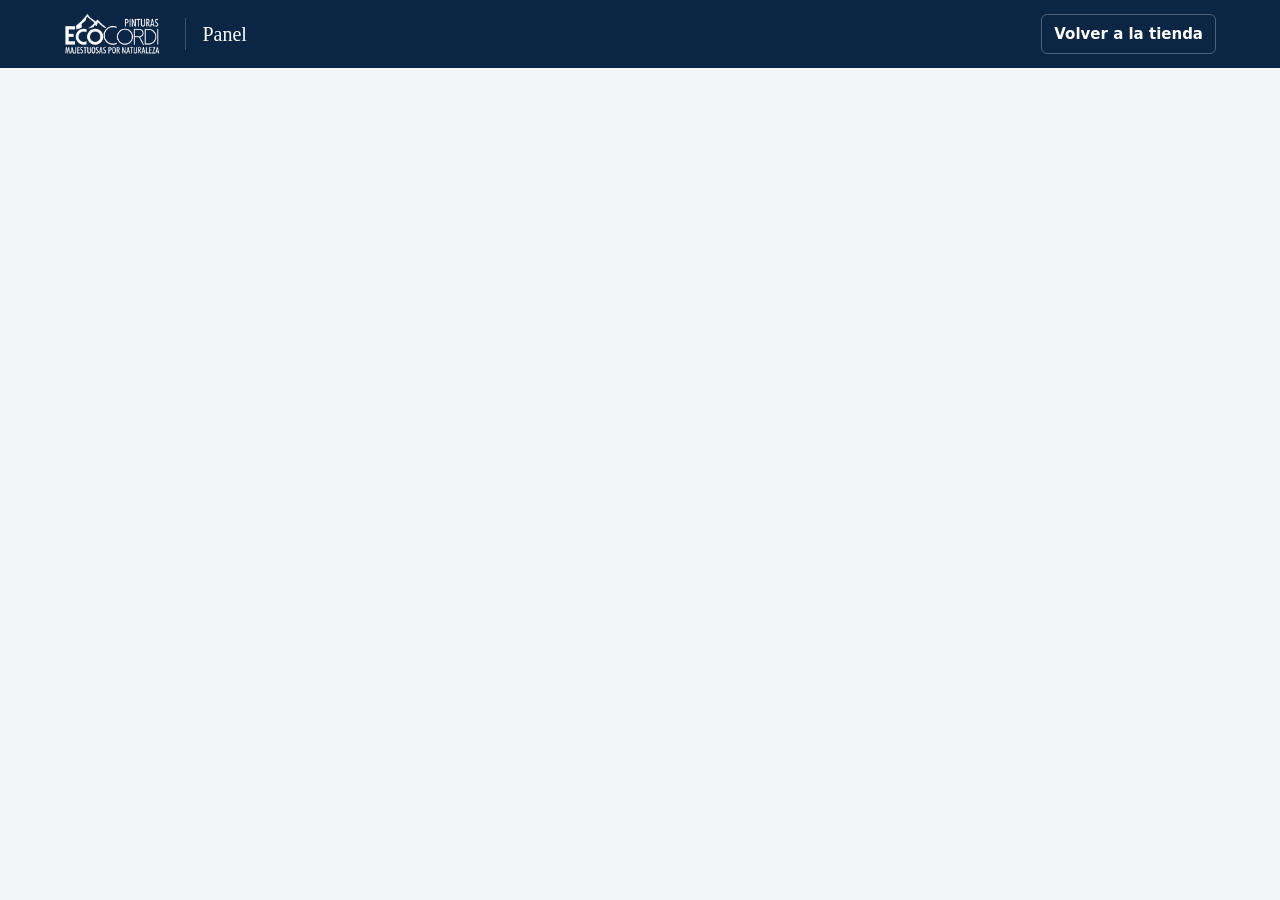
==== admin.html @ f143738c "Rediseño visual "Carta de color" de la tienda y el panel - Nueva dirección visual: el sitio como un " ====
<!DOCTYPE html>
<html lang="es">
<head>
  <meta charset="UTF-8" />
  <meta name="viewport" content="width=device-width, initial-scale=1.0" />
  <title>Panel de administración | Pinturas Ecocordi</title>
  <meta name="robots" content="noindex" />
  <meta name="theme-color" content="#0B2545" />
  <link rel="icon" href="img/favicon.png" type="image/png" />
  <link rel="preload" href="fonts/figtree-400-800.woff2" as="font" type="font/woff2" crossorigin />
  <link rel="stylesheet" href="css/estilos.css" />
</head>
<body class="admin-body">

  <svg class="sprite" aria-hidden="true" focusable="false">
    <symbol id="i-basura" viewBox="0 0 24 24"><path d="M4 7h16"/><path d="M10 11v6M14 11v6"/><path d="M6 7l1 12a2 2 0 0 0 2 2h6a2 2 0 0 0 2-2l1-12"/><path d="M9 7V4h6v3"/></symbol>
  </svg>

  <a class="saltar" href="#contenido">Saltar al contenido</a>

  <!-- Cabecera del panel -->
  <header class="cabecera">
    <div class="contenedor cabecera__interior">
      <a href="index.html" class="cabecera__logo">
        <img src="img/logo.png" alt="Pinturas Ecocordi, volver a la tienda" width="283" height="122" />
      </a>
      <span class="cabecera__titulo">Panel</span>
      <div class="cabecera__acciones">
        <span class="cuenta__saludo" id="adminNombre"></span>
        <a href="index.html" class="cuenta__link">Volver a la tienda</a>
      </div>
    </div>
  </header>

  <main class="contenedor admin" id="contenido">

    <!-- Mensaje si NO eres administrador -->
    <div id="accesoDenegado" class="admin__denegado oculto">
      <h1>Acceso restringido</h1>
      <p>Esta página es solo para administradores. Inicia sesión con una cuenta de administrador desde la tienda.</p>
      <a href="index.html" class="boton boton--principal">Volver a la tienda</a>
    </div>

    <!-- Contenido del panel (oculto hasta confirmar que eres admin) -->
    <div id="panel" class="oculto">
      <h1 class="admin__titulo">Panel de administración</h1>
      <p class="admin__bajada">Revisa los pedidos, cambia su estado y mantén el catálogo al día.</p>

      <!-- Pestañas -->
      <div class="admin__tabs" role="tablist" aria-label="Secciones del panel">
        <button type="button" class="admin__tab admin__tab--activo" data-tab="pedidos"
                role="tab" id="tabBtnPedidos" aria-selected="true" aria-controls="tabPedidos">
          Pedidos <span class="admin__contador" id="contadorPedidos"></span>
        </button>
        <button type="button" class="admin__tab" data-tab="productos"
                role="tab" id="tabBtnProductos" aria-selected="false" aria-controls="tabProductos">
          Productos <span class="admin__contador" id="contadorProductos"></span>
        </button>
      </div>

      <!-- SECCIÓN PEDIDOS -->
      <section id="tabPedidos" class="admin__seccion" role="tabpanel" aria-labelledby="tabBtnPedidos">
        <div class="tabla-marco">
          <table class="tabla">
            <caption class="solo-lector">Pedidos recibidos</caption>
            <thead>
              <tr>
                <th scope="col">N°</th>
                <th scope="col">Fecha</th>
                <th scope="col">Cliente</th>
                <th scope="col">Productos</th>
                <th scope="col">Total</th>
                <th scope="col">Estado</th>
              </tr>
            </thead>
            <!-- admin.js pinta aquí una fila por pedido -->
            <tbody id="listaPedidos"></tbody>
          </table>
        </div>
      </section>

      <!-- SECCIÓN PRODUCTOS -->
      <section id="tabProductos" class="admin__seccion oculto" role="tabpanel" aria-labelledby="tabBtnProductos">
        <div class="admin__tarjeta admin__tarjeta--form">
          <h2 class="admin__subtitulo">Agregar producto</h2>
          <form id="formProducto" class="admin__form">
            <label class="campo">
              <span class="campo__etiqueta">Nombre</span>
              <input class="campo__control" type="text" id="pNombre" placeholder="Ej: Esmalte al agua" required />
            </label>
            <label class="campo">
              <span class="campo__etiqueta">Precio (pesos)</span>
              <input class="campo__control" type="number" id="pPrecio" min="0" step="1" placeholder="Ej: 19990" required />
            </label>
            <label class="campo campo--ancho">
              <span class="campo__etiqueta">Descripción</span>
              <input class="campo__control" type="text" id="pDesc" placeholder="Para qué sirve, en una frase" />
            </label>
            <label class="campo">
              <span class="campo__etiqueta">Stock inicial</span>
              <input class="campo__control" type="number" id="pStock" min="0" step="1" placeholder="Ej: 20" />
            </label>
            <label class="campo">
              <span class="campo__etiqueta">Imagen</span>
              <input class="campo__control" type="text" id="pImagen" placeholder="img/interior.jpg" />
            </label>
            <fieldset class="admin__superficies">
              <legend>Superficies</legend>
              <label class="casilla sup--madera"><input type="checkbox" value="madera" /><span class="casilla__color"></span>Madera</label>
              <label class="casilla sup--metal"><input type="checkbox" value="metal" /><span class="casilla__color"></span>Metal</label>
              <label class="casilla sup--exterior"><input type="checkbox" value="exterior" /><span class="casilla__color"></span>Exterior</label>
              <label class="casilla sup--techo"><input type="checkbox" value="techo" /><span class="casilla__color"></span>Techo</label>
              <label class="casilla sup--interior"><input type="checkbox" value="interior" /><span class="casilla__color"></span>Interior</label>
            </fieldset>
            <div class="admin__form-acciones">
              <button type="submit" class="boton boton--principal">Guardar producto</button>
            </div>
          </form>
        </div>

        <div class="tabla-marco">
          <table class="tabla">
            <caption>Productos actuales</caption>
            <thead>
              <tr>
                <th scope="col">Producto</th>
                <th scope="col">Precio</th>
                <th scope="col">Stock</th>
                <th scope="col"><span class="solo-lector">Acciones</span></th>
              </tr>
            </thead>
            <!-- admin.js pinta aquí una fila por producto -->
            <tbody id="listaProductos"></tbody>
          </table>
        </div>
      </section>
    </div>
  </main>

  <script src="js/ui.js"></script>
  <script src="js/admin.js"></script>
</body>
</html>
---- css/estilos.css ----
/* ============================================================
   PINTURAS ECOCORDI · Hoja de estilos
   Dirección visual: "Carta de color". El sitio se arma como un
   muestrario de pintura: el color de cada superficie es el protagonista.

   ÍNDICE
    0. Fuentes (servidas desde /fonts, la CSP bloquea Google Fonts)
    1. Variables (colores, espacios, tipografía, movimiento)
    2. Base y utilidades
    3. Botones y campos de formulario
    4. Colores y texturas de superficie
    5. Cabecera y menú
    6. Portada y abanico de muestras
    7. Secciones de la home
    8. Pie de página y botón de WhatsApp
    9. Ventanas (login, mis pedidos), carrito, avisos y diálogo
   10. Panel de administración
   11. Páginas legales
   12. Adaptación a pantallas pequeñas
   13. Movimiento reducido
   ============================================================ */

/* ============ 0. FUENTES ============
   font-display: swap → mientras carga la fuente, se ve el texto con la
   del sistema (nunca queda la página en blanco). */
@font-face {
  font-family: "Young Serif";
  src: url("../fonts/young-serif-400.woff2") format("woff2");
  font-weight: 400;
  font-display: swap;
}
@font-face {
  font-family: "Figtree";
  src: url("../fonts/figtree-400-800.woff2") format("woff2");
  font-weight: 400 800; /* una sola fuente "variable" cubre todos los grosores */
  font-display: swap;
}
@font-face {
  font-family: "IBM Plex Mono";
  src: url("../fonts/ibm-plex-mono-400.woff2") format("woff2");
  font-weight: 400;
  font-display: swap;
}
@font-face {
  font-family: "IBM Plex Mono";
  src: url("../fonts/ibm-plex-mono-500.woff2") format("woff2");
  font-weight: 500;
  font-display: swap;
}

/* ============ 1. VARIABLES ============ */
:root {
  /* Marca */
  --tinta:        #0B2545;  /* azul del logo: texto, cabecera y pie */
  --tinta-2:      #13315C;  /* tinta un poco más clara (hover) */
  --papel:        #F3F5F7;  /* fondo general: blanco frío de muestrario */
  --blanco:       #FFFFFF;
  --linea:        #D5DAE1;  /* bordes y separadores */
  --texto-2:      #5A6472;  /* texto secundario (6:1 sobre blanco) */
  --texto-claro:  #C9D3E0;  /* texto sobre tinta (10:1) */

  /* Colores de superficie (la "carta de color") */
  --ocre:         #E3A33A;  /* Madera · Ocre Maule (también el botón principal) */
  --ocre-hover:   #F0B75A;
  --ocre-texto:   #8A5A00;  /* ocre legible como texto sobre blanco */
  --acero:        #56657A;  /* Metal · Acero Huachipato */
  --azul:         #2A64A0;  /* Exterior · Azul Vichuquén (también enlaces) */
  --rojo:         #B3202E;  /* Techo · Rojo Copihue (también errores) */
  --verde:        #2F6B4F;  /* Interior · Verde Radal (también éxito) */

  /* Estados de pedido: fondo suave + texto oscuro (todos AA) */
  --pendiente-fondo: #FCEFD8; --pendiente-texto: #7A4B00;
  --pagado-fondo:    #E2ECF7; --pagado-texto:    #1E4E80;
  --enviado-fondo:   #E6EAEE; --enviado-texto:   #3A4755;
  --entregado-fondo: #E1EFE7; --entregado-texto: #1F5139;
  --cancelado-fondo: #F8E1E3; --cancelado-texto: #8E1A25;

  /* Tipografía */
  --fuente-titulo: "Young Serif", Georgia, "Times New Roman", serif;
  --fuente-texto:  "Figtree", system-ui, "Segoe UI", Roboto, Arial, sans-serif;
  --fuente-dato:   "IBM Plex Mono", ui-monospace, "Cascadia Mono", Menlo, monospace;
  --txt-xs:  0.8125rem;  /* 13px */
  --txt-sm:  0.9375rem;  /* 15px */
  --txt-md:  1rem;       /* 16px */
  --txt-lg:  1.25rem;    /* 20px */
  --txt-xl:  1.625rem;   /* 26px */
  --txt-2xl: clamp(1.875rem, 1.4rem + 1.6vw, 2.5rem);
  --txt-3xl: clamp(2.5rem, 1.5rem + 3.4vw, 4rem);

  /* Espacios (escala de 4px) */
  --esp-1: 0.25rem;  --esp-2: 0.5rem;  --esp-3: 0.75rem; --esp-4: 1rem;
  --esp-5: 1.5rem;   --esp-6: 2rem;    --esp-7: 3rem;    --esp-8: 4.5rem;
  --esp-seccion: clamp(3.5rem, 2rem + 5vw, 6rem);

  /* Formas: esquinas casi rectas, como una muestra de pintura */
  --radio-sm: 3px;
  --radio:    6px;
  --radio-lg: 12px;
  --ancho-max: 1200px;
  --alto-cabecera: 68px;

  /* Movimiento: ease-out para lo que entra, duraciones cortas */
  --curva-salida: cubic-bezier(0.23, 1, 0.32, 1);
  --curva-panel:  cubic-bezier(0.32, 0.72, 0, 1);
  --rapido: 160ms;
  --medio:  260ms;

  --sombra-flotante: 0 12px 32px rgba(11, 37, 69, 0.18);
  --foco: 0 0 0 3px var(--blanco), 0 0 0 6px var(--azul);
}

/* ============ 2. BASE Y UTILIDADES ============ */
*, *::before, *::after { box-sizing: border-box; margin: 0; padding: 0; }

html {
  scroll-behavior: smooth;
  scroll-padding-top: calc(var(--alto-cabecera) + var(--esp-4)); /* los anclas no quedan bajo la cabecera */
  -webkit-text-size-adjust: 100%;
}

body {
  font-family: var(--fuente-texto);
  font-size: var(--txt-md);
  line-height: 1.6;
  color: var(--tinta);
  background: var(--papel);
  -webkit-font-smoothing: antialiased;
}

img, svg { display: block; max-width: 100%; }
img { height: auto; }
button, input, select, textarea { font: inherit; color: inherit; }
button { cursor: pointer; background: none; border: none; }
a { color: var(--azul); text-underline-offset: 3px; }
ul { list-style: none; }
h1, h2, h3 { font-family: var(--fuente-titulo); font-weight: 400; line-height: 1.15; text-wrap: balance; }
p { text-wrap: pretty; }

/* Foco de teclado SIEMPRE visible (y solo para teclado, no al hacer clic) */
:focus-visible { outline: none; box-shadow: var(--foco); border-radius: var(--radio-sm); }

.contenedor { width: 100%; max-width: var(--ancho-max); margin-inline: auto; padding-inline: var(--esp-5); }
.sprite { display: none; }
.icono {
  width: 1.25em; height: 1.25em; flex-shrink: 0;
  fill: none; stroke: currentColor; stroke-width: 1.75;
  stroke-linecap: round; stroke-linejoin: round;
}
/* Texto solo para lectores de pantalla */
.solo-lector {
  position: absolute; width: 1px; height: 1px; overflow: hidden;
  clip-path: inset(50%); white-space: nowrap;
}
/* Enlace "Saltar al contenido": aparece solo al navegar con teclado */
.saltar {
  position: absolute; left: var(--esp-4); top: -100px; z-index: 1000;
  background: var(--ocre); color: var(--tinta); font-weight: 700;
  padding: var(--esp-2) var(--esp-4); border-radius: var(--radio);
}
.saltar:focus { top: var(--esp-2); }

.por-confirmar { color: var(--texto-2); font-style: italic; }

/* ============ 3. BOTONES Y CAMPOS ============ */
.boton {
  display: inline-flex; align-items: center; justify-content: center; gap: var(--esp-2);
  min-height: 44px; /* tamaño cómodo para el dedo */
  padding: var(--esp-2) var(--esp-5);
  border: 2px solid transparent;
  border-radius: var(--radio);
  font-weight: 700; font-size: var(--txt-sm);
  text-decoration: none; line-height: 1.2;
  transition: background-color var(--rapido) var(--curva-salida),
              border-color var(--rapido) var(--curva-salida),
              transform var(--rapido) var(--curva-salida);
}
.boton:active:not(:disabled) { transform: scale(0.97); }
.boton--principal { background: var(--ocre); color: var(--tinta); }
.boton--secundario { background: transparent; color: var(--tinta); border-color: var(--tinta); }
.boton--peligro { background: var(--rojo); color: var(--blanco); }
.boton--ancho { width: 100%; }
.boton:disabled { background: var(--linea); color: var(--texto-2); border-color: transparent; cursor: not-allowed; }

@media (hover: hover) {
  .boton--principal:hover:not(:disabled) { background: var(--ocre-hover); }
  .boton--secundario:hover { background: var(--tinta); color: var(--blanco); }
  .boton--peligro:hover { background: #961a26; }
}

.campo { display: flex; flex-direction: column; gap: var(--esp-1); }
.campo__etiqueta { font-size: var(--txt-xs); font-weight: 600; color: var(--tinta); }
.campo__control {
  width: 100%; min-height: 44px;
  padding: var(--esp-2) var(--esp-3);
  background: var(--blanco);
  border: 1.5px solid var(--linea);
  border-radius: var(--radio);
  transition: border-color var(--rapido) var(--curva-salida);
}
.campo__control::placeholder { color: #6B7684; }
.campo__control:focus { outline: none; border-color: var(--azul); box-shadow: 0 0 0 3px rgba(42, 100, 160, 0.2); }
.campo__control:disabled { background: var(--papel); color: var(--texto-2); cursor: not-allowed; }

/* ============ 4. COLORES Y TEXTURAS DE SUPERFICIE ============
   .sup--X define el color de una superficie en la variable --sup.
   Cada componente decide dónde usarla (fondo, borde, franja...). */
.sup--madera   { --sup: var(--ocre); }
.sup--metal    { --sup: var(--acero); }
.sup--exterior { --sup: var(--azul); }
.sup--techo    { --sup: var(--rojo); }
.sup--interior { --sup: var(--verde); }

/* Texturas dibujadas con gradientes (sin imágenes): */
.textura--madera {   /* vetas verticales */
  background-color: var(--ocre);
  background-image:
    repeating-linear-gradient(93deg, rgba(92, 52, 0, 0.13) 0 2px, transparent 2px 7px,
                              rgba(255, 255, 255, 0.08) 7px 8px, transparent 8px 17px),
    linear-gradient(180deg, rgba(255, 255, 255, 0.14), rgba(0, 0, 0, 0.08));
}
.textura--metal {    /* metal cepillado con brillo */
  background-color: var(--acero);
  background-image:
    repeating-linear-gradient(0deg, rgba(255, 255, 255, 0.07) 0 1px, transparent 1px 3px),
    linear-gradient(118deg, rgba(255, 255, 255, 0.26) 0%, transparent 32%,
                    rgba(255, 255, 255, 0.12) 58%, transparent 78%);
}
.textura--exterior { /* tablas de fachada */
  background-color: var(--azul);
  background-image:
    repeating-linear-gradient(180deg, transparent 0 17px, rgba(0, 0, 0, 0.2) 17px 18px,
                              rgba(255, 255, 255, 0.12) 18px 19px),
    linear-gradient(160deg, rgba(255, 255, 255, 0.16), transparent 60%);
}
.textura--techo {    /* tejas */
  background-color: var(--rojo);
  background-image:
    radial-gradient(circle at 50% 100%, transparent 0 9px, rgba(0, 0, 0, 0.22) 9.5px 11px, transparent 11.5px),
    radial-gradient(circle at 50% 100%, transparent 0 9px, rgba(0, 0, 0, 0.22) 9.5px 11px, transparent 11.5px);
  background-size: 22px 12px;
  background-position: 0 0, 11px 6px;
}
.textura--interior { /* muro liso con luz de ventana */
  background-color: var(--verde);
  background-image:
    linear-gradient(150deg, rgba(255, 255, 255, 0.26), transparent 42%),
    radial-gradient(circle at 85% 95%, rgba(0, 0, 0, 0.18), transparent 60%);
}
.textura--todas {    /* las cinco muestras juntas */
  background-image: linear-gradient(90deg,
    var(--ocre) 0 20%, var(--acero) 20% 40%, var(--azul) 40% 60%,
    var(--rojo) 60% 80%, var(--verde) 80% 100%);
}

/* ============ 5. CABECERA Y MENÚ ============ */
.cabecera {
  position: sticky; top: 0; z-index: 100;
  background: var(--tinta);
  color: var(--blanco);
}
.cabecera__interior {
  display: flex; align-items: center; gap: var(--esp-5);
  min-height: var(--alto-cabecera);
}
.cabecera__logo { flex-shrink: 0; }
.cabecera__logo img { height: 42px; width: auto; }

.menu { display: flex; gap: var(--esp-1); margin-right: auto; }
.menu__link {
  color: var(--texto-claro); text-decoration: none;
  font-weight: 600; font-size: var(--txt-sm);
  padding: var(--esp-2) var(--esp-3);
  border-radius: var(--radio);
  transition: color var(--rapido) var(--curva-salida);
}
.menu__link:hover { color: var(--blanco); }

.cabecera__acciones { display: flex; align-items: center; gap: var(--esp-3); margin-left: auto; }
.cabecera :focus-visible { box-shadow: 0 0 0 3px var(--tinta), 0 0 0 6px var(--ocre); }

/* Zona de cuenta (la dibuja app.js) */
.cuenta-area { display: flex; align-items: center; gap: var(--esp-2); }
.cuenta__saludo { color: var(--texto-claro); font-size: var(--txt-sm); white-space: nowrap; }
.cuenta__boton, .cuenta__link, .cuenta__entrar {
  display: inline-flex; align-items: center; gap: var(--esp-2);
  min-height: 40px; padding: var(--esp-1) var(--esp-3);
  color: var(--blanco); font-size: var(--txt-sm); font-weight: 600;
  text-decoration: none; white-space: nowrap;
  border: 1.5px solid rgba(255, 255, 255, 0.28);
  border-radius: var(--radio);
  transition: border-color var(--rapido) var(--curva-salida), background-color var(--rapido) var(--curva-salida);
}
.cuenta__boton:hover, .cuenta__link:hover, .cuenta__entrar:hover { border-color: var(--ocre); }
.cuenta__salir {
  min-height: 40px; padding: var(--esp-1) var(--esp-3);
  color: var(--texto-claro); font-size: var(--txt-sm); text-decoration: underline;
}
.cuenta__salir:hover { color: var(--blanco); }

.boton-carrito {
  display: inline-flex; align-items: center; gap: var(--esp-2);
  min-height: 42px; padding: var(--esp-1) var(--esp-2) var(--esp-1) var(--esp-3);
  background: var(--ocre); color: var(--tinta);
  font-weight: 700; font-size: var(--txt-sm);
  border-radius: var(--radio);
  transition: background-color var(--rapido) var(--curva-salida);
}
.boton-carrito:hover { background: var(--ocre-hover); }
.boton-carrito__contador {
  min-width: 26px; padding: 2px 6px;
  background: var(--tinta); color: var(--ocre);
  font-family: var(--fuente-dato); font-size: var(--txt-xs); font-weight: 500;
  border-radius: var(--radio-sm); text-align: center;
}

.cabecera__menu-boton {
  display: none;
  width: 42px; height: 42px; align-items: center; justify-content: center;
  color: var(--blanco); border-radius: var(--radio);
}
.cabecera__menu-boton .icono { width: 26px; height: 26px; }

/* ============ 6. PORTADA Y ABANICO DE MUESTRAS ============ */
.portada {
  background: var(--papel);
  padding-block: var(--esp-7) var(--esp-8);
  overflow: hidden;
}
.portada__interior {
  display: grid; grid-template-columns: minmax(0, 1.05fr) minmax(0, 1fr);
  align-items: center; gap: var(--esp-6);
}
.portada__titulo { font-size: var(--txt-3xl); letter-spacing: -0.01em; max-width: 15ch; }
.portada__bajada { margin-top: var(--esp-4); max-width: 44ch; font-size: var(--txt-lg); color: var(--texto-2); line-height: 1.5; }
.portada__pregunta { margin-top: var(--esp-6); font-family: var(--fuente-titulo); font-size: var(--txt-xl); }
.portada__atajos { display: flex; flex-wrap: wrap; gap: var(--esp-2); margin-top: var(--esp-3); }

.atajo {
  display: inline-flex; align-items: center; gap: var(--esp-2);
  min-height: 44px; padding: var(--esp-2) var(--esp-4) var(--esp-2) var(--esp-2);
  background: var(--blanco); color: var(--tinta);
  border: 1.5px solid var(--linea); border-radius: var(--radio);
  font-weight: 600;
  transition: border-color var(--rapido) var(--curva-salida), transform var(--rapido) var(--curva-salida);
}
.atajo__color { width: 26px; height: 26px; border-radius: var(--radio-sm); background: var(--sup); }
.atajo:active { transform: scale(0.97); }
@media (hover: hover) { .atajo:hover { border-color: var(--sup, var(--tinta)); } }
.atajo:has(.sup--madera)   { --sup: var(--ocre); }
.atajo:has(.sup--metal)    { --sup: var(--acero); }
.atajo:has(.sup--exterior) { --sup: var(--azul); }
.atajo:has(.sup--techo)    { --sup: var(--rojo); }
.atajo:has(.sup--interior) { --sup: var(--verde); }

/* El abanico: 5 muestras unidas por un remache abajo, como una carta de
   color real. Las etiquetas van ARRIBA, donde las muestras se separan. */
.abanico { position: relative; height: 440px; }
.muestra {
  --giro: 0deg;
  position: absolute; left: 50%; bottom: 0;
  width: 112px; height: 400px; margin-left: -56px;
  border-radius: var(--radio-sm);
  box-shadow: 0 1px 0 rgba(0, 0, 0, 0.05), 0 10px 24px rgba(11, 37, 69, 0.14);
  transform-origin: 50% calc(100% - 22px); /* gira desde el remache */
  transform: rotate(var(--giro));
  animation: abrir-abanico 700ms var(--curva-salida) both;
  overflow: hidden;
}
/* Etiqueta blanca en el extremo de cada muestra */
.muestra::after {
  content: ""; position: absolute; inset: 0 0 auto 0; height: 88px;
  background: var(--blanco); border-bottom: 1px solid rgba(0, 0, 0, 0.06);
}
.muestra__codigo, .muestra__nombre, .muestra__color {
  position: absolute; left: 10px; right: 6px; z-index: 1; line-height: 1.2;
}
.muestra__codigo { top: 12px; font-family: var(--fuente-dato); font-size: 0.6875rem; color: var(--texto-2); }
.muestra__nombre { top: 32px; font-family: var(--fuente-titulo); font-size: 1.0625rem; color: var(--tinta); }
.muestra__color  { top: 58px; font-size: 0.6875rem; color: var(--texto-2); }
.muestra--1 { --giro: -32deg; animation-delay: 60ms; }
.muestra--2 { --giro: -16deg; animation-delay: 30ms; }
.muestra--3 { --giro: 0deg; }
.muestra--4 { --giro: 16deg;  animation-delay: 30ms; }
.muestra--5 { --giro: 32deg;  animation-delay: 60ms; }
/* El remache que une las muestras */
.abanico::after {
  content: ""; position: absolute; left: 50%; bottom: 14px; z-index: 6;
  width: 16px; height: 16px; margin-left: -8px; border-radius: 50%;
  background: radial-gradient(circle at 35% 35%, #FFFFFF, #9AA4B1 70%);
  box-shadow: 0 1px 3px rgba(11, 37, 69, 0.35);
}
@keyframes abrir-abanico {
  from { transform: rotate(0deg); opacity: 0; }
  to   { transform: rotate(var(--giro)); opacity: 1; }
}

/* ============ 7. SECCIONES DE LA HOME ============ */
.seccion__cabecera { margin-bottom: var(--esp-6); max-width: 60ch; }
.seccion__cabecera--fila {
  display: flex; flex-wrap: wrap; align-items: baseline; justify-content: space-between;
  gap: var(--esp-2) var(--esp-5); max-width: none;
}
.seccion__titulo { font-size: var(--txt-2xl); }
.seccion__bajada { margin-top: var(--esp-2); color: var(--texto-2); font-size: var(--txt-lg); line-height: 1.5; }

/* ---- 7.1 Selector por superficie (la funcionalidad estrella) ---- */
.superficies { padding-block: var(--esp-seccion); background: var(--blanco); }
.filtros { display: grid; grid-template-columns: repeat(6, minmax(0, 1fr)); gap: var(--esp-3); }
.filtro {
  display: flex; flex-direction: column; text-align: left;
  background: var(--blanco); color: var(--tinta);
  border: 1.5px solid var(--linea); border-radius: var(--radio-sm);
  overflow: hidden;
  transition: transform var(--medio) var(--curva-salida), border-color var(--rapido) var(--curva-salida);
}
.filtro__muestra { display: block; aspect-ratio: 3 / 4; width: 100%; }
.filtro__texto { display: flex; flex-direction: column; gap: 2px; padding: var(--esp-3); }
.filtro__nombre { font-family: var(--fuente-titulo); font-size: var(--txt-lg); line-height: 1.2; }
.filtro__detalle { font-size: var(--txt-xs); color: var(--texto-2); line-height: 1.35; }
@media (hover: hover) { .filtro:hover { transform: translateY(-4px); border-color: var(--sup, var(--tinta)); } }
.filtro:active { transform: translateY(-2px) scale(0.98); }
/* Filtro elegido: borde grueso de su color y una marca de "seleccionado" */
.filtro--activo { border-color: var(--sup, var(--tinta)); box-shadow: inset 0 0 0 2px var(--sup, var(--tinta)); }
.filtro--activo .filtro__nombre::after {
  content: " ✓"; font-family: var(--fuente-texto); font-weight: 800; color: var(--sup, var(--tinta));
}
.filtro--todas { --sup: var(--tinta); }

/* ---- 7.2 Catálogo ---- */
.catalogo { padding-block: var(--esp-seccion); }
.catalogo__interior {
  display: grid; grid-template-columns: minmax(0, 1fr) 280px;
  gap: var(--esp-6); align-items: start;
}
.catalogo__estado { font-family: var(--fuente-dato); font-size: var(--txt-sm); color: var(--texto-2); }
.catalogo__estado strong { color: var(--tinta); font-weight: 500; }
.catalogo__quitar {
  margin-left: var(--esp-2); color: var(--azul); text-decoration: underline;
  font-family: var(--fuente-texto); font-size: var(--txt-sm); min-height: 32px;
}

.productos { display: grid; grid-template-columns: repeat(auto-fill, minmax(232px, 1fr)); gap: var(--esp-5); }
.producto {
  position: relative;
  display: flex; flex-direction: column;
  background: var(--blanco);
  border: 1px solid var(--linea); border-radius: var(--radio-sm);
  overflow: hidden;
  transition: border-color var(--rapido) var(--curva-salida), transform var(--medio) var(--curva-salida);
}
/* Franja de color al pie: la superficie principal del producto */
.producto::after { content: ""; height: 8px; background: var(--sup, var(--tinta)); order: 10; }
@media (hover: hover) { .producto:hover { border-color: var(--sup, var(--tinta)); transform: translateY(-3px); } }
.producto__foto { aspect-ratio: 4 / 3; background: var(--papel); }
.producto__foto img { width: 100%; height: 100%; object-fit: cover; }
.producto__cuerpo { display: flex; flex-direction: column; flex-grow: 1; gap: var(--esp-2); padding: var(--esp-4); }
.producto__nombre { font-size: var(--txt-lg); }
.producto__desc { font-size: var(--txt-sm); color: var(--texto-2); line-height: 1.5; flex-grow: 1; }
.producto__superficies { display: flex; flex-wrap: wrap; gap: var(--esp-1) var(--esp-3); font-size: var(--txt-xs); color: var(--texto-2); }
.producto__superficies li { display: inline-flex; align-items: center; gap: 6px; }
.producto__superficies li::before { content: ""; width: 10px; height: 10px; border-radius: 2px; background: var(--sup); }
.producto__pie { display: flex; align-items: baseline; justify-content: space-between; gap: var(--esp-2); margin-top: var(--esp-1); }
.producto__precio { font-family: var(--fuente-dato); font-weight: 500; font-size: var(--txt-lg); }
.producto__stock { font-family: var(--fuente-dato); font-size: var(--txt-xs); font-weight: 500; }
.producto__stock--pocas { color: var(--ocre-texto); }
.producto__stock--agotado { color: var(--rojo); }
.producto__boton { margin-top: var(--esp-2); }

.sin-resultados {
  grid-column: 1 / -1; padding: var(--esp-7) var(--esp-4);
  text-align: center; color: var(--texto-2);
  border: 1.5px dashed var(--linea); border-radius: var(--radio);
}

/* ---- 7.3 Calculadora (espacio preparado) ---- */
.calculadora {
  position: sticky; top: calc(var(--alto-cabecera) + var(--esp-5));
  display: flex; flex-direction: column; gap: var(--esp-3);
  padding: var(--esp-5);
  background: var(--blanco);
  border: 1px solid var(--linea); border-top: 6px solid var(--verde);
  border-radius: var(--radio-sm);
}
.calculadora__titulo { font-size: var(--txt-lg); }
.calculadora__texto { font-size: var(--txt-sm); color: var(--texto-2); line-height: 1.5; }
.calculadora__campos { display: grid; gap: var(--esp-3); }
.calculadora__resultado {
  font-family: var(--fuente-dato); font-size: var(--txt-sm); color: var(--texto-2);
  padding: var(--esp-3); background: var(--papel); border-radius: var(--radio-sm); text-align: center;
}

/* ---- 7.4 Beneficios ---- */
.beneficios { background: var(--tinta); color: var(--blanco); padding-block: var(--esp-7); }
.beneficios__lista { display: grid; grid-template-columns: repeat(3, 1fr); gap: var(--esp-6); }
.beneficio { display: flex; align-items: center; gap: var(--esp-4); }
.beneficio__dato { flex-shrink: 0; min-width: 4.5rem; font-family: var(--fuente-titulo); font-size: 2.75rem; line-height: 1; color: var(--ocre); white-space: nowrap; }
.beneficio__dato--muestras { display: flex; gap: 4px; }
.beneficio__dato--muestras span { width: 16px; height: 44px; border-radius: 2px; background: var(--sup); }
.beneficio__texto { color: var(--texto-claro); font-size: var(--txt-sm); line-height: 1.5; }
.beneficio__texto strong { color: var(--blanco); font-weight: 700; }

/* ---- 7.5 Quiénes somos ---- */
.nosotros { padding-block: var(--esp-seccion); background: var(--blanco); }
.nosotros__grid { display: grid; grid-template-columns: 1.3fr 1fr 1fr; gap: var(--esp-6); }
.nosotros__intro p, .nosotros__bloque p { margin-top: var(--esp-3); color: var(--texto-2); line-height: 1.65; }
.nosotros__bloque { padding-top: var(--esp-2); }
.nosotros__subtitulo { display: flex; align-items: center; gap: var(--esp-3); font-size: var(--txt-xl); }
.nosotros__marca { width: 22px; height: 22px; border-radius: var(--radio-sm); background: var(--sup); }

/* ---- 7.6 Sucursales ---- */
.sucursales { padding-block: var(--esp-seccion); }
.sucursales__lista { display: grid; grid-template-columns: repeat(2, 1fr); gap: var(--esp-5); }
.sucursal {
  display: flex; flex-direction: column; gap: var(--esp-3); align-items: flex-start;
  padding: var(--esp-6);
  background: var(--blanco);
  border: 1px solid var(--linea); border-top: 8px solid var(--sup);
  border-radius: var(--radio-sm);
}
.sucursal__nombre { font-size: var(--txt-2xl); }
.sucursal__region { color: var(--texto-2); margin-top: calc(var(--esp-2) * -1); }
.sucursal__datos { display: grid; gap: var(--esp-2); width: 100%; margin-block: var(--esp-2); }
.sucursal__dato { display: grid; grid-template-columns: 8.5rem 1fr; gap: var(--esp-3); padding-block: var(--esp-2); border-bottom: 1px solid var(--papel); }
.sucursal__dato dt { display: flex; align-items: center; gap: var(--esp-2); font-weight: 600; font-size: var(--txt-sm); }
.sucursal__dato dd { font-size: var(--txt-sm); }

/* ============ 8. PIE DE PÁGINA Y WHATSAPP ============ */
.pie { background: var(--tinta); color: var(--texto-claro); }
.pie__franja { display: grid; grid-template-columns: repeat(5, 1fr); height: 10px; }
.pie__franja span, .modal__franja span { background: var(--sup); }
.pie__grid { display: grid; grid-template-columns: 1.4fr 1fr 1fr; gap: var(--esp-6); padding-block: var(--esp-7) var(--esp-6); }
.pie__marca img { height: 52px; width: auto; }
.pie__marca p { margin-top: var(--esp-3); font-family: var(--fuente-titulo); font-size: var(--txt-lg); color: var(--blanco); }
.pie__titulo { font-family: var(--fuente-texto); font-size: var(--txt-sm); font-weight: 700; color: var(--blanco); margin-bottom: var(--esp-3); }
.pie__lista { display: grid; gap: var(--esp-1); }
.pie__lista a {
  display: inline-flex; align-items: center; gap: var(--esp-2); min-height: 36px;
  color: var(--texto-claro); text-decoration: none; font-size: var(--txt-sm);
}
.pie__lista a:hover { color: var(--blanco); text-decoration: underline; }
.pie :focus-visible { box-shadow: 0 0 0 3px var(--tinta), 0 0 0 6px var(--ocre); }
.pie__legal { padding-block: var(--esp-4) var(--esp-6); border-top: 1px solid rgba(255, 255, 255, 0.12); font-size: var(--txt-xs); }

/* Botón flotante de WhatsApp (espacio preparado) */
.whatsapp {
  position: fixed; right: var(--esp-5); bottom: var(--esp-5); z-index: 90;
  width: 56px; height: 56px; display: grid; place-items: center;
  background: #1B7A4A; color: var(--blanco);
  border-radius: 50%; box-shadow: var(--sombra-flotante);
  transition: transform var(--rapido) var(--curva-salida);
}
.whatsapp .icono { width: 28px; height: 28px; }
.whatsapp:hover { transform: scale(1.06); }
.whatsapp:active { transform: scale(0.96); }

/* ============ 9. VENTANAS, CARRITO, AVISOS Y DIÁLOGO ============ */
.modal-fondo, .carrito-fondo {
  position: fixed; inset: 0; z-index: 400;
  background: rgba(11, 37, 69, 0.55);
  opacity: 0; visibility: hidden;
  /* visibility cambia al FINAL al cerrar y al INSTANTE al abrir */
  transition: opacity var(--medio) var(--curva-salida), visibility 0s linear var(--medio);
}
.modal-fondo.abierto, .carrito-fondo.abierto {
  opacity: 1; visibility: visible;
  transition: opacity var(--medio) var(--curva-salida), visibility 0s;
}

.modal {
  position: fixed; top: 50%; left: 50%; z-index: 500;
  width: min(420px, calc(100% - 2 * var(--esp-4)));
  max-height: calc(100dvh - 2 * var(--esp-4)); overflow-y: auto;
  padding: var(--esp-6) var(--esp-6) var(--esp-5);
  background: var(--blanco);
  border-radius: var(--radio-lg);
  box-shadow: var(--sombra-flotante);
  opacity: 0; visibility: hidden;
  transform: translate(-50%, -48%) scale(0.97);
  transition: opacity var(--medio) var(--curva-salida), transform var(--medio) var(--curva-salida),
              visibility 0s linear var(--medio);
}
/* Al abrir, visibility cambia al instante: así se puede poner el foco en un campo */
.modal.abierto {
  opacity: 1; visibility: visible; transform: translate(-50%, -50%) scale(1);
  transition: opacity var(--medio) var(--curva-salida), transform var(--medio) var(--curva-salida), visibility 0s;
}
.modal--ancho { width: min(560px, calc(100% - 2 * var(--esp-4))); }
.modal__franja { position: absolute; inset: 0 0 auto 0; display: grid; grid-template-columns: repeat(5, 1fr); height: 6px; }
.modal__cerrar {
  position: absolute; top: var(--esp-3); right: var(--esp-3);
  width: 44px; height: 44px; display: grid; place-items: center;
  color: var(--texto-2); border-radius: var(--radio);
}
.modal__cerrar:hover { color: var(--tinta); background: var(--papel); }
.modal__titulo { font-size: var(--txt-xl); padding-right: var(--esp-7); }
.modal__subtitulo { margin-top: var(--esp-1); color: var(--texto-2); font-size: var(--txt-sm); }
.modal__pie { margin-top: var(--esp-4); text-align: center; font-size: var(--txt-sm); color: var(--texto-2); }
.modal__pie a { font-weight: 700; }

.formulario { display: flex; flex-direction: column; gap: var(--esp-4); margin-top: var(--esp-5); }
.formulario__error { color: var(--rojo); font-size: var(--txt-sm); font-weight: 600; min-height: 1.4em; }
.formulario__error:empty { min-height: 0; margin-top: calc(var(--esp-4) * -1); }

/* ---- Mis pedidos y estados ---- */
.mis-pedidos { display: flex; flex-direction: column; gap: var(--esp-3); margin-top: var(--esp-5); }
.mis-pedidos__vacio { padding: var(--esp-6) 0; text-align: center; color: var(--texto-2); }
.mi-pedido { padding: var(--esp-4); border: 1px solid var(--linea); border-radius: var(--radio-sm); }
.mi-pedido__cabecera { display: flex; align-items: center; justify-content: space-between; gap: var(--esp-3); }
.mi-pedido__cabecera strong { font-family: var(--fuente-dato); font-weight: 500; }
.mi-pedido__fecha { margin-top: var(--esp-1); font-family: var(--fuente-dato); font-size: var(--txt-xs); color: var(--texto-2); }
.mi-pedido__items { margin-top: var(--esp-2); font-size: var(--txt-sm); }
.mi-pedido__items li::before { content: "· "; color: var(--texto-2); }

.estado {
  display: inline-flex; align-items: center; gap: 6px;
  padding: 3px 10px; border-radius: var(--radio-sm);
  font-size: var(--txt-xs); font-weight: 700; white-space: nowrap;
}
.estado::before { content: ""; width: 8px; height: 8px; border-radius: 50%; background: currentColor; }
.estado--pendiente { background: var(--pendiente-fondo); color: var(--pendiente-texto); }
.estado--pagado    { background: var(--pagado-fondo);    color: var(--pagado-texto); }
.estado--enviado   { background: var(--enviado-fondo);   color: var(--enviado-texto); }
.estado--entregado { background: var(--entregado-fondo); color: var(--entregado-texto); }
.estado--cancelado { background: var(--cancelado-fondo); color: var(--cancelado-texto); }

/* ---- Carrito (panel lateral) ---- */
.carrito {
  position: fixed; top: 0; right: 0; z-index: 450;
  width: min(420px, 100%); height: 100dvh;
  display: flex; flex-direction: column;
  background: var(--blanco);
  box-shadow: -12px 0 32px rgba(11, 37, 69, 0.16);
  transform: translateX(100%); visibility: hidden;
  transition: transform 320ms var(--curva-panel), visibility 0s linear 320ms;
}
.carrito.abierto { transform: translateX(0); visibility: visible; transition: transform 320ms var(--curva-panel), visibility 0s; }
.carrito__cabecera {
  display: flex; align-items: center; justify-content: space-between;
  padding: var(--esp-4) var(--esp-5);
  border-bottom: 1px solid var(--linea);
}
.carrito__titulo { font-size: var(--txt-xl); }
.carrito__cerrar { width: 40px; height: 40px; display: grid; place-items: center; border-radius: var(--radio); color: var(--texto-2); }
.carrito__cerrar:hover { background: var(--papel); color: var(--tinta); }
.carrito__items { flex-grow: 1; overflow-y: auto; padding: var(--esp-2) var(--esp-5); overscroll-behavior: contain; }
.carrito__vacio { padding: var(--esp-8) 0; text-align: center; color: var(--texto-2); }
.carrito__vacio .icono { width: 48px; height: 48px; margin: 0 auto var(--esp-3); color: var(--linea); stroke-width: 1.25; }
.carrito__pie { padding: var(--esp-4) var(--esp-5) var(--esp-5); border-top: 1px solid var(--linea); background: var(--papel); }
.carrito__total { display: flex; justify-content: space-between; align-items: baseline; margin-bottom: var(--esp-3); font-weight: 700; }
.carrito__monto { font-family: var(--fuente-dato); font-weight: 500; font-size: var(--txt-xl); }

.item {
  display: grid; grid-template-columns: 64px minmax(0, 1fr) auto; gap: var(--esp-3);
  align-items: start; padding-block: var(--esp-4);
  border-bottom: 1px solid var(--papel);
}
.item__imagen { width: 64px; height: 64px; object-fit: cover; border-radius: var(--radio-sm); border-bottom: 4px solid var(--sup, var(--tinta)); }
.item__nombre { font-weight: 700; font-size: var(--txt-sm); line-height: 1.35; }
.item__precio { font-family: var(--fuente-dato); font-size: var(--txt-xs); color: var(--texto-2); }
.item__controles { display: flex; align-items: center; gap: var(--esp-1); margin-top: var(--esp-2); }
.item__btn {
  width: 34px; height: 34px; display: grid; place-items: center;
  border: 1.5px solid var(--linea); border-radius: var(--radio-sm);
  font-weight: 700; font-size: var(--txt-lg); line-height: 1;
}
.item__btn:hover:not(:disabled) { border-color: var(--tinta); }
.item__btn:disabled { opacity: 0.4; cursor: not-allowed; }
.item__cantidad { min-width: 2.25rem; text-align: center; font-family: var(--fuente-dato); font-weight: 500; }
.item__max { margin-top: var(--esp-1); font-size: var(--txt-xs); color: var(--ocre-texto); }
.item__eliminar { width: 40px; height: 40px; display: grid; place-items: center; color: var(--texto-2); border-radius: var(--radio); }
.item__eliminar:hover { color: var(--rojo); background: var(--cancelado-fondo); }

/* ---- Avisos (toasts) ---- */
.avisos {
  position: fixed; left: var(--esp-5); bottom: var(--esp-5); z-index: 800;
  display: flex; flex-direction: column; gap: var(--esp-2);
  width: min(380px, calc(100% - 2 * var(--esp-5) - 64px)); /* deja libre el botón de WhatsApp */
  pointer-events: none;
}
.aviso {
  display: flex; align-items: flex-start; gap: var(--esp-2);
  padding: var(--esp-3) var(--esp-2) var(--esp-3) var(--esp-4);
  background: var(--blanco); color: var(--tinta);
  border: 1px solid var(--linea); border-left: 6px solid var(--azul);
  border-radius: var(--radio);
  box-shadow: var(--sombra-flotante);
  pointer-events: auto;
  animation: entrar-aviso var(--medio) var(--curva-salida);
}
.aviso--exito { border-left-color: var(--verde); }
.aviso--error { border-left-color: var(--rojo); }
.aviso__texto { flex-grow: 1; font-size: var(--txt-sm); line-height: 1.45; padding-top: 2px; white-space: pre-line; }
.aviso__cerrar { width: 32px; height: 32px; flex-shrink: 0; border-radius: var(--radio-sm); font-size: 1.375rem; line-height: 1; color: var(--texto-2); }
.aviso__cerrar:hover { background: var(--papel); color: var(--tinta); }
.aviso--saliendo { opacity: 0; transform: translateY(6px); transition: opacity 180ms ease-in, transform 180ms ease-in; }
@keyframes entrar-aviso { from { opacity: 0; transform: translateY(12px); } }

/* ---- Diálogo de confirmación (<dialog>) ---- */
.dialogo {
  margin: auto; width: min(420px, calc(100% - 2 * var(--esp-4)));
  padding: var(--esp-6); border: none; border-top: 6px solid var(--ocre);
  border-radius: var(--radio-lg); background: var(--blanco); color: var(--tinta);
  box-shadow: var(--sombra-flotante);
}
.dialogo[open] { animation: entrar-dialogo var(--medio) var(--curva-salida); }
.dialogo::backdrop { background: rgba(11, 37, 69, 0.55); }
.dialogo__titulo { font-size: var(--txt-xl); }
.dialogo__mensaje { margin-top: var(--esp-2); color: var(--texto-2); }
.dialogo__acciones { display: flex; justify-content: flex-end; flex-wrap: wrap; gap: var(--esp-2); margin-top: var(--esp-5); }
@keyframes entrar-dialogo { from { opacity: 0; transform: scale(0.96); } }

/* ============ 10. PANEL DE ADMINISTRACIÓN ============ */
.admin-body { background: var(--papel); }
.cabecera__titulo {
  margin-right: auto; padding-left: var(--esp-4);
  border-left: 1px solid rgba(255, 255, 255, 0.2);
  font-family: var(--fuente-titulo); font-size: var(--txt-lg); color: var(--blanco);
}
.admin { padding-block: var(--esp-6) var(--esp-8); }
.admin__titulo { font-size: var(--txt-2xl); }
.admin__bajada { color: var(--texto-2); margin-top: var(--esp-1); }

.admin__tabs { display: flex; gap: var(--esp-1); margin-block: var(--esp-5) var(--esp-5); border-bottom: 1.5px solid var(--linea); }
.admin__tab {
  display: inline-flex; align-items: center; gap: var(--esp-2);
  min-height: 44px; padding: var(--esp-2) var(--esp-4);
  font-weight: 700; color: var(--texto-2);
  border-bottom: 3px solid transparent; margin-bottom: -1.5px;
  border-radius: var(--radio-sm) var(--radio-sm) 0 0;
}
.admin__tab:hover { color: var(--tinta); }
.admin__tab--activo { color: var(--tinta); border-bottom-color: var(--ocre); }
.admin__tab-marca { width: 12px; height: 12px; border-radius: 2px; background: var(--sup); }

.admin__tarjeta {
  background: var(--blanco); border: 1px solid var(--linea); border-radius: var(--radio-sm);
  padding: var(--esp-5);
}
.admin__subtitulo { font-size: var(--txt-xl); margin-bottom: var(--esp-4); }
.admin__vacio { padding: var(--esp-6); text-align: center; color: var(--texto-2); }

/* Formulario de nuevo producto */
.admin__form { display: grid; grid-template-columns: repeat(2, minmax(0, 1fr)); gap: var(--esp-4); margin-bottom: var(--esp-6); }
.admin__form .campo--ancho, .admin__superficies, .admin__form-acciones { grid-column: 1 / -1; }
.admin__superficies { display: flex; flex-wrap: wrap; align-items: center; gap: var(--esp-2); border: none; }
.admin__superficies legend { font-size: var(--txt-xs); font-weight: 600; margin-bottom: var(--esp-2); width: 100%; float: left; }
.casilla {
  display: inline-flex; align-items: center; gap: var(--esp-2);
  min-height: 40px; padding: var(--esp-1) var(--esp-3);
  border: 1.5px solid var(--linea); border-radius: var(--radio);
  font-size: var(--txt-sm); cursor: pointer;
}
.casilla input { width: 18px; height: 18px; accent-color: var(--tinta); }
.casilla:has(input:checked) { border-color: var(--sup); box-shadow: inset 0 0 0 1px var(--sup); }
.casilla__color { width: 14px; height: 14px; border-radius: 2px; background: var(--sup); }
.admin__form-acciones { display: flex; justify-content: flex-end; }

/* Tablas legibles */
.tabla-marco { overflow-x: auto; background: var(--blanco); border: 1px solid var(--linea); border-radius: var(--radio-sm); }
.tabla { width: 100%; border-collapse: collapse; font-size: var(--txt-sm); }
.tabla caption { text-align: left; padding: var(--esp-4) var(--esp-4) 0; font-family: var(--fuente-titulo); font-size: var(--txt-xl); }
.tabla th {
  text-align: left; font-size: var(--txt-xs); font-weight: 700; color: var(--texto-2);
  padding: var(--esp-3) var(--esp-4); border-bottom: 1.5px solid var(--linea); white-space: nowrap;
}
.tabla td { padding: var(--esp-3) var(--esp-4); border-bottom: 1px solid var(--papel); vertical-align: top; }
.tabla tbody tr:last-child td { border-bottom: none; }
.tabla tbody tr:hover { background: #FAFBFC; }
.tabla .numero { font-family: var(--fuente-dato); font-weight: 500; white-space: nowrap; }
.tabla__secundario { display: block; color: var(--texto-2); font-size: var(--txt-xs); }
.tabla__items li { line-height: 1.5; }

.pedido--cancelado td { color: var(--texto-2); }
.pedido__selector {
  min-height: 36px; padding: 4px 28px 4px 10px;
  border: 1.5px solid transparent; border-radius: var(--radio-sm);
  font-weight: 700; font-size: var(--txt-xs); cursor: pointer;
}
.pedido__selector:disabled { cursor: not-allowed; opacity: 1; }

.admin-prod__img { width: 52px; height: 52px; object-fit: cover; border-radius: var(--radio-sm); border-bottom: 4px solid var(--sup, var(--tinta)); }
.admin-prod__nombre { font-weight: 700; }
.admin-prod__sups { display: flex; flex-wrap: wrap; gap: 2px var(--esp-2); margin-top: 2px; font-size: var(--txt-xs); color: var(--texto-2); }
.admin-prod__sups li { display: inline-flex; align-items: center; gap: 4px; }
.admin-prod__sups li::before { content: ""; width: 8px; height: 8px; border-radius: 2px; background: var(--sup); }
.admin-prod__input {
  width: 7.5rem; min-height: 38px; padding: 4px 8px;
  border: 1.5px solid var(--linea); border-radius: var(--radio-sm);
  font-family: var(--fuente-dato); font-size: var(--txt-sm);
}
.admin-prod__input--stock { width: 5.5rem; }
.admin-prod__input:focus { outline: none; border-color: var(--azul); box-shadow: 0 0 0 3px rgba(42, 100, 160, 0.2); }
.admin-prod__agotado { display: block; margin-top: 2px; color: var(--rojo); font-size: var(--txt-xs); font-weight: 700; }
.admin-prod__acciones { display: flex; align-items: center; gap: var(--esp-1); }
.admin-prod__guardar {
  min-height: 38px; padding: 4px 12px;
  background: var(--tinta); color: var(--blanco);
  border-radius: var(--radio-sm); font-weight: 700; font-size: var(--txt-xs);
}
.admin-prod__guardar:hover { background: var(--tinta-2); }
.admin-prod__borrar { width: 38px; height: 38px; display: grid; place-items: center; color: var(--texto-2); border-radius: var(--radio-sm); }
.admin-prod__borrar:hover { color: var(--rojo); background: var(--cancelado-fondo); }

.admin__denegado {
  max-width: 460px; margin: var(--esp-8) auto; padding: var(--esp-7) var(--esp-6);
  text-align: center; background: var(--blanco);
  border: 1px solid var(--linea); border-top: 8px solid var(--rojo); border-radius: var(--radio-sm);
}
.admin__denegado h1 { font-size: var(--txt-2xl); }
.admin__denegado p { margin-block: var(--esp-3) var(--esp-5); color: var(--texto-2); }

/* ============ 11. PÁGINAS LEGALES ============ */
.legal { max-width: 68ch; padding-block: var(--esp-7) var(--esp-8); }
.legal h1 { font-size: var(--txt-2xl); }
.legal p { margin-top: var(--esp-4); color: var(--texto-2); }

/* ============ 12. PANTALLAS PEQUEÑAS ============ */
@media (max-width: 1080px) {
  .catalogo__interior { grid-template-columns: 1fr; }
  .calculadora { position: static; }
  .filtros { grid-template-columns: repeat(3, minmax(0, 1fr)); }
  .filtro__muestra { aspect-ratio: 16 / 9; }
}

@media (max-width: 900px) {
  /* Menú desplegable */
  .cabecera__menu-boton { display: inline-flex; }
  .menu {
    position: absolute; top: 100%; left: 0; right: 0;
    flex-direction: column; gap: 0;
    padding: var(--esp-2) var(--esp-5) var(--esp-4);
    background: var(--tinta); border-top: 1px solid rgba(255, 255, 255, 0.12);
    box-shadow: 0 12px 24px rgba(11, 37, 69, 0.3);
    display: none;
  }
  .menu--abierto { display: flex; }
  .menu__link { padding: var(--esp-3) 0; font-size: var(--txt-md); border-bottom: 1px solid rgba(255, 255, 255, 0.08); border-radius: 0; }
  .cabecera__interior { position: relative; flex-wrap: wrap; gap: var(--esp-3); }

  .portada { padding-block: var(--esp-6) var(--esp-7); }
  .portada__interior { grid-template-columns: 1fr; }
  /* Abanico más abierto y muestras más angostas: así las etiquetas no se pisan */
  .abanico { height: 260px; order: -1; }
  .muestra { width: 66px; height: 236px; margin-left: -33px; }
  .muestra::after { height: 50px; }
  .muestra__codigo { top: 8px; left: 6px; right: 2px; font-size: 0.5625rem; }
  .muestra__nombre { top: 24px; left: 6px; right: 2px; font-size: 0.75rem; }
  .muestra__color  { display: none; }
  .muestra--1 { --giro: -38deg; }
  .muestra--2 { --giro: -19deg; }
  .muestra--4 { --giro: 19deg; }
  .muestra--5 { --giro: 38deg; }
  .abanico::after { bottom: 12px; }

  .beneficios__lista, .nosotros__grid { grid-template-columns: 1fr; gap: var(--esp-5); }
  .pie__grid { grid-template-columns: 1fr 1fr; }
  .pie__marca { grid-column: 1 / -1; }
}

@media (max-width: 640px) {
  .contenedor { padding-inline: var(--esp-4); }
  .cabecera__logo img { height: 34px; }
  .boton-carrito__texto { position: absolute; width: 1px; height: 1px; overflow: hidden; clip-path: inset(50%); }
  .cuenta__saludo { display: none; }
  /* Los botones de la derecha pasan a ser hijos directos de la cabecera
     (display: contents) para poder ordenarlos en una o dos filas. */
  .cabecera__acciones { display: contents; }
  .cabecera__interior { column-gap: var(--esp-2); }
  .cuenta-area { order: 1; margin-left: auto; }
  .boton-carrito { order: 2; }
  .cabecera__menu-boton { order: 3; }
  /* Con sesión iniciada: logo, carrito y menú arriba; la cuenta en una 2.ª fila */
  .cuenta-area:has(#btnLogout) {
    order: 5; flex-basis: 100%; margin-left: 0;
    justify-content: flex-end; padding-bottom: var(--esp-2);
  }
  .cabecera__interior:has(#btnLogout) .boton-carrito { margin-left: auto; }

  .filtros { grid-template-columns: repeat(2, minmax(0, 1fr)); gap: var(--esp-2); }
  .filtro__texto { padding: var(--esp-2) var(--esp-3); }
  .productos { grid-template-columns: 1fr; }
  .sucursales__lista { grid-template-columns: 1fr; }
  .sucursal { padding: var(--esp-5); }
  .sucursal__dato { grid-template-columns: 1fr; gap: 0; }
  .pie__grid { grid-template-columns: 1fr; }
  .modal { padding: var(--esp-6) var(--esp-4) var(--esp-4); }
  .avisos { left: var(--esp-3); bottom: calc(var(--esp-5) + 64px); width: calc(100% - 2 * var(--esp-3)); }

  /* Admin: cada fila de tabla se vuelve una tarjeta apilada */
  .admin__form { grid-template-columns: 1fr; }
  .tabla thead { position: absolute; width: 1px; height: 1px; overflow: hidden; clip-path: inset(50%); }
  .tabla, .tabla tbody, .tabla tr, .tabla td { display: block; width: 100%; }
  .tabla tr { padding: var(--esp-3) var(--esp-4); border-bottom: 1.5px solid var(--linea); }
  .tabla td { display: grid; grid-template-columns: 7rem minmax(0, 1fr); gap: var(--esp-2); padding: var(--esp-1) 0; border: none; }
  .tabla td::before { content: attr(data-etiqueta); font-size: var(--txt-xs); font-weight: 700; color: var(--texto-2); }
  .tabla td.tabla__sin-etiqueta { grid-template-columns: 1fr; }
  .tabla td.tabla__sin-etiqueta::before { display: none; }
  .cabecera__titulo { display: none; }
}

/* ============ 13. MOVIMIENTO REDUCIDO ============
   Si la persona pidió "reducir movimiento" en su sistema, apagamos
   animaciones y transiciones (el abanico aparece ya abierto). */
@media (prefers-reduced-motion: reduce) {
  html { scroll-behavior: auto; }
  *, *::before, *::after {
    animation-duration: 0.01ms !important;
    animation-iteration-count: 1 !important;
    transition-duration: 0.01ms !important;
  }
}

/* ============================================================
   UTILIDAD: ocultar un elemento al cargar la página.
   Reemplaza al antiguo style="display:none" (la CSP lo bloquea).
   JavaScript lo muestra después con elemento.style.display = "block".
   ============================================================ */
.oculto { display: none; }

/* ---- Detalles del panel agregados con las tablas ---- */
.admin__contador {
  min-width: 24px; padding: 1px 6px; border-radius: var(--radio-sm);
  background: var(--papel); color: var(--texto-2);
  font-family: var(--fuente-dato); font-size: var(--txt-xs); font-weight: 500; text-align: center;
}
.admin__contador:empty { display: none; }
.admin__tab--activo .admin__contador { background: var(--tinta); color: var(--blanco); }
.admin__tarjeta--form { margin-bottom: var(--esp-6); }
.admin__tarjeta--form .admin__form { margin-bottom: 0; }
.admin-prod__celda { display: flex; align-items: center; gap: var(--esp-3); }
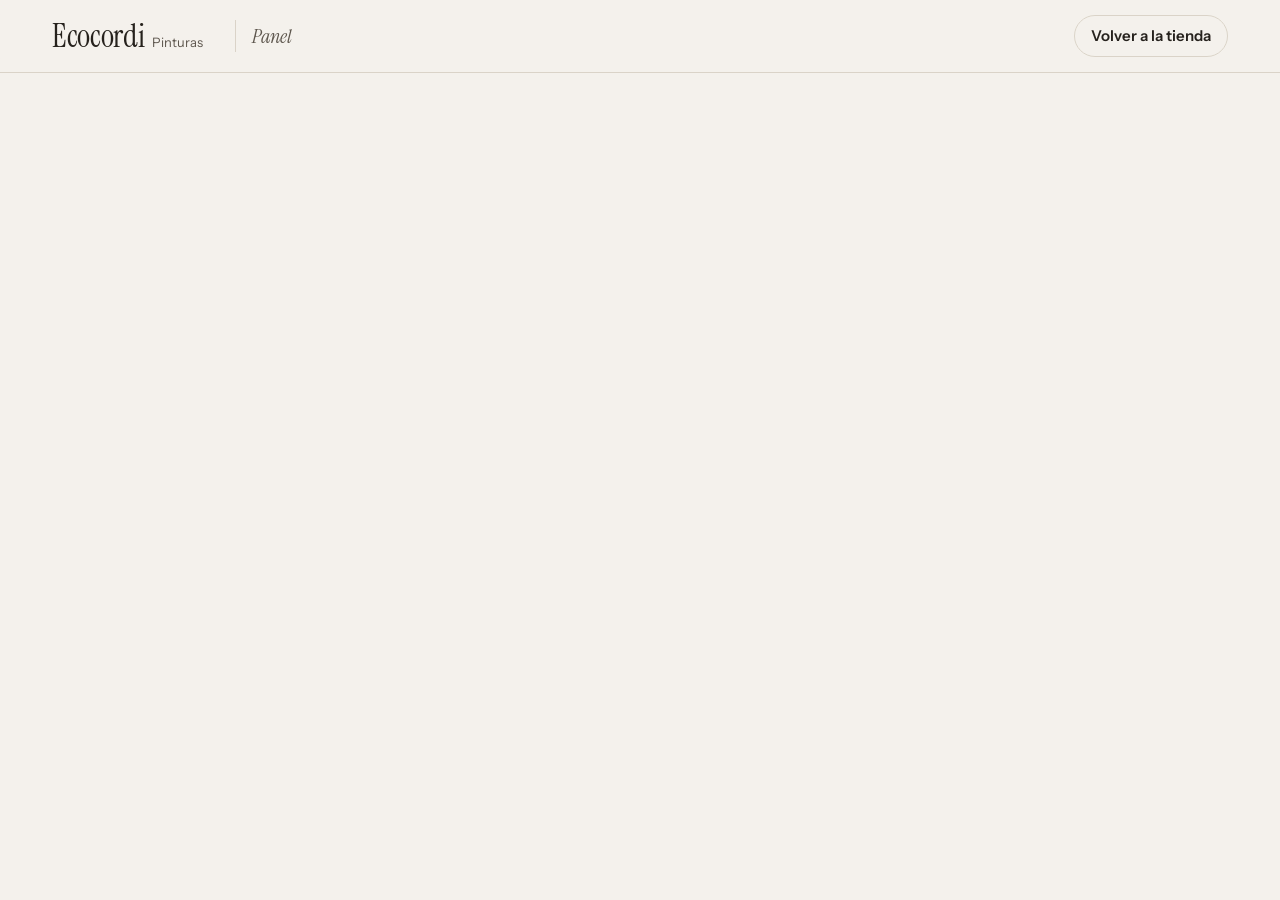
==== commit c36ddb9a: "Rediseño "Luz de ventana": la página cambia con la luz del día - Nueva dirección visual: el mismo co" ====
--- a/admin.html
+++ b/admin.html
@@ -1,13 +1,12 @@
 <!DOCTYPE html>
-<html lang="es">
+<html lang="es" data-luz="manana">
 <head>
   <meta charset="UTF-8" />
   <meta name="viewport" content="width=device-width, initial-scale=1.0" />
   <title>Panel de administración | Pinturas Ecocordi</title>
   <meta name="robots" content="noindex" />
-  <meta name="theme-color" content="#0B2545" />
   <link rel="icon" href="img/favicon.png" type="image/png" />
-  <link rel="preload" href="fonts/figtree-400-800.woff2" as="font" type="font/woff2" crossorigin />
+  <link rel="preload" href="fonts/instrument-sans-400-700.woff2" as="font" type="font/woff2" crossorigin />
   <link rel="stylesheet" href="css/estilos.css" />
 </head>
 <body class="admin-body">
@@ -21,8 +20,9 @@
   <!-- Cabecera del panel -->
   <header class="cabecera">
     <div class="contenedor cabecera__interior">
-      <a href="index.html" class="cabecera__logo">
-        <img src="img/logo.png" alt="Pinturas Ecocordi, volver a la tienda" width="283" height="122" />
+      <a href="index.html" class="marca" aria-label="Pinturas Ecocordi, volver a la tienda">
+        <span class="marca__nombre">Ecocordi</span>
+        <span class="marca__sub">Pinturas</span>
       </a>
       <span class="cabecera__titulo">Panel</span>
       <div class="cabecera__acciones">
@@ -102,7 +102,7 @@
             </label>
             <label class="campo">
               <span class="campo__etiqueta">Imagen</span>
-              <input class="campo__control" type="text" id="pImagen" placeholder="img/interior.jpg" />
+              <input class="campo__control" type="text" id="pImagen" placeholder="img/prod-interior.webp" />
             </label>
             <fieldset class="admin__superficies">
               <legend>Superficies</legend>
--- a/css/estilos.css
+++ b/css/estilos.css
@@ -1,866 +1,749 @@
 /* ============================================================
    PINTURAS ECOCORDI · Hoja de estilos
-   Dirección visual: "Carta de color". El sitio se arma como un
-   muestrario de pintura: el color de cada superficie es el protagonista.
+   Dirección visual: "Luz de ventana".
+   Idea: el mismo color cambia con la luz del día. La página tiene tres
+   luces (mañana, tarde y noche) que cambian TODOS los colores a la vez.
+   js/luz.js elige la luz según la hora y la escribe en <html data-luz="...">.
 
    ÍNDICE
-    0. Fuentes (servidas desde /fonts, la CSP bloquea Google Fonts)
-    1. Variables (colores, espacios, tipografía, movimiento)
-    2. Base y utilidades
-    3. Botones y campos de formulario
-    4. Colores y texturas de superficie
-    5. Cabecera y menú
-    6. Portada y abanico de muestras
-    7. Secciones de la home
-    8. Pie de página y botón de WhatsApp
-    9. Ventanas (login, mis pedidos), carrito, avisos y diálogo
-   10. Panel de administración
-   11. Páginas legales
-   12. Adaptación a pantallas pequeñas
-   13. Movimiento reducido
+    0. Fuentes (servidas desde /fonts: la CSP bloquea Google Fonts)
+    1. Variables: la luz de la mañana (valores por defecto)
+    2. Variables: luz de la tarde y de la noche
+    3. Base y utilidades
+    4. Botones y campos
+    5. Cabecera
+    6. Portada y "ventana"
+    7. ¿Qué vas a pintar? (filtro)
+    8. Catálogo y calculadora
+    9. Beneficios, nosotros y sucursales
+   10. Pie y WhatsApp
+   11. Ventanas, carrito, avisos y diálogo
+   12. Panel de administración
+   13. Páginas simples (legales y créditos)
+   14. Pantallas medianas y pequeñas
+   15. Movimiento reducido
    ============================================================ */
 
-/* ============ 0. FUENTES ============
-   font-display: swap → mientras carga la fuente, se ve el texto con la
-   del sistema (nunca queda la página en blanco). */
+/* ============ 0. FUENTES ============ */
 @font-face {
-  font-family: "Young Serif";
-  src: url("../fonts/young-serif-400.woff2") format("woff2");
-  font-weight: 400;
-  font-display: swap;
+  font-family: "Instrument Serif";
+  src: url("../fonts/instrument-serif-400.woff2") format("woff2");
+  font-weight: 400; font-style: normal; font-display: swap;
 }
 @font-face {
-  font-family: "Figtree";
-  src: url("../fonts/figtree-400-800.woff2") format("woff2");
-  font-weight: 400 800; /* una sola fuente "variable" cubre todos los grosores */
-  font-display: swap;
+  font-family: "Instrument Serif";
+  src: url("../fonts/instrument-serif-400-italic.woff2") format("woff2");
+  font-weight: 400; font-style: italic; font-display: swap;
 }
 @font-face {
-  font-family: "IBM Plex Mono";
-  src: url("../fonts/ibm-plex-mono-400.woff2") format("woff2");
-  font-weight: 400;
-  font-display: swap;
-}
-@font-face {
-  font-family: "IBM Plex Mono";
-  src: url("../fonts/ibm-plex-mono-500.woff2") format("woff2");
-  font-weight: 500;
-  font-display: swap;
-}
-
-/* ============ 1. VARIABLES ============ */
+  font-family: "Instrument Sans";
+  src: url("../fonts/instrument-sans-400-700.woff2") format("woff2");
+  font-weight: 400 700; font-style: normal; font-display: swap;
+}
+
+/* ============ 1. VARIABLES: LUZ DE LA MAÑANA ============
+   Luz fría y clara. Todos los textos cumplen contraste AA (mínimo 5,2:1). */
 :root {
-  /* Marca */
-  --tinta:        #0B2545;  /* azul del logo: texto, cabecera y pie */
-  --tinta-2:      #13315C;  /* tinta un poco más clara (hover) */
-  --papel:        #F3F5F7;  /* fondo general: blanco frío de muestrario */
-  --blanco:       #FFFFFF;
-  --linea:        #D5DAE1;  /* bordes y separadores */
-  --texto-2:      #5A6472;  /* texto secundario (6:1 sobre blanco) */
-  --texto-claro:  #C9D3E0;  /* texto sobre tinta (10:1) */
-
-  /* Colores de superficie (la "carta de color") */
-  --ocre:         #E3A33A;  /* Madera · Ocre Maule (también el botón principal) */
-  --ocre-hover:   #F0B75A;
-  --ocre-texto:   #8A5A00;  /* ocre legible como texto sobre blanco */
-  --acero:        #56657A;  /* Metal · Acero Huachipato */
-  --azul:         #2A64A0;  /* Exterior · Azul Vichuquén (también enlaces) */
-  --rojo:         #B3202E;  /* Techo · Rojo Copihue (también errores) */
-  --verde:        #2F6B4F;  /* Interior · Verde Radal (también éxito) */
-
-  /* Estados de pedido: fondo suave + texto oscuro (todos AA) */
-  --pendiente-fondo: #FCEFD8; --pendiente-texto: #7A4B00;
-  --pagado-fondo:    #E2ECF7; --pagado-texto:    #1E4E80;
-  --enviado-fondo:   #E6EAEE; --enviado-texto:   #3A4755;
-  --entregado-fondo: #E1EFE7; --entregado-texto: #1F5139;
-  --cancelado-fondo: #F8E1E3; --cancelado-texto: #8E1A25;
+  --muro:         #F4F1EC;  /* fondo general: muro recién pintado */
+  --muro-2:       #EAE5DD;  /* franjas alternas */
+  --papel:        #FBFAF7;  /* tarjetas, ventanas, carrito */
+  --texto:        #26221D;  /* grafito cálido */
+  --texto-2:      #5E574E;  /* piedra: texto secundario */
+  --linea:        #DAD3C8;
+  --acento:       #3F5A4C;  /* salvia profunda: botones y enlaces */
+  --acento-hover: #34493E;
+  --sobre-acento: #FFFFFF;  /* texto encima del acento */
+  --aviso:        #8A5A00;  /* "Quedan N" */
+  --error:        #A3302A;  /* "Agotado" y errores */
+  --exito:        #3F5A4C;
+  --foco:         #2D5BA8;
+
+  /* Cómo se "ilumina" la foto de la ventana y las fotos de superficies */
+  --foto-filtro:  brightness(1.1) saturate(0.88) contrast(1.02) hue-rotate(-6deg);
+  --ventana-tinte: linear-gradient(180deg, rgba(214, 229, 255, 0.28), rgba(255, 255, 255, 0.05));
+  --ventana-rayo: rgba(255, 252, 240, 0.55);
+  /* Degradado oscuro bajo el texto blanco de las fotos (legible aunque la foto sea clara) */
+  --scrim: linear-gradient(180deg, rgba(20, 17, 13, 0) 30%, rgba(20, 17, 13, 0.55) 58%, rgba(20, 17, 13, 0.9) 100%);
+
+  /* Estados de pedido (fondo suave + texto oscuro) */
+  --pendiente-fondo: #F8ECD4; --pendiente-texto: #704600;
+  --pagado-fondo:    #E1EAF4; --pagado-texto:    #1E4E80;
+  --enviado-fondo:   #E7E4F1; --enviado-texto:   #4A3F7A;
+  --entregado-fondo: #E0ECE4; --entregado-texto: #28503B;
+  --cancelado-fondo: #F5E0DE; --cancelado-texto: #8C2A24;
+
+  /* Punto de color de cada superficie (solo decorativo, nunca como texto) */
+  --sup-madera: #A77B4F; --sup-metal: #6E7479; --sup-exterior: #6E8BA3;
+  --sup-techo:  #A0573F; --sup-interior: #7E927F;
 
   /* Tipografía */
-  --fuente-titulo: "Young Serif", Georgia, "Times New Roman", serif;
-  --fuente-texto:  "Figtree", system-ui, "Segoe UI", Roboto, Arial, sans-serif;
-  --fuente-dato:   "IBM Plex Mono", ui-monospace, "Cascadia Mono", Menlo, monospace;
-  --txt-xs:  0.8125rem;  /* 13px */
-  --txt-sm:  0.9375rem;  /* 15px */
-  --txt-md:  1rem;       /* 16px */
-  --txt-lg:  1.25rem;    /* 20px */
-  --txt-xl:  1.625rem;   /* 26px */
-  --txt-2xl: clamp(1.875rem, 1.4rem + 1.6vw, 2.5rem);
-  --txt-3xl: clamp(2.5rem, 1.5rem + 3.4vw, 4rem);
+  --serif: "Instrument Serif", "Iowan Old Style", Georgia, "Times New Roman", serif;
+  --sans:  "Instrument Sans", system-ui, "Segoe UI", Roboto, Arial, sans-serif;
+  --txt-xs:  0.8125rem;
+  --txt-sm:  0.9375rem;
+  --txt-md:  1.0625rem;
+  --txt-lg:  1.25rem;
+  --txt-xl:  clamp(1.625rem, 1.3rem + 1vw, 2rem);
+  --txt-2xl: clamp(2.25rem, 1.5rem + 2.6vw, 3.5rem);
+  --txt-3xl: clamp(3rem, 1.6rem + 5.4vw, 6.25rem);
 
   /* Espacios (escala de 4px) */
-  --esp-1: 0.25rem;  --esp-2: 0.5rem;  --esp-3: 0.75rem; --esp-4: 1rem;
-  --esp-5: 1.5rem;   --esp-6: 2rem;    --esp-7: 3rem;    --esp-8: 4.5rem;
-  --esp-seccion: clamp(3.5rem, 2rem + 5vw, 6rem);
-
-  /* Formas: esquinas casi rectas, como una muestra de pintura */
-  --radio-sm: 3px;
-  --radio:    6px;
-  --radio-lg: 12px;
-  --ancho-max: 1200px;
-  --alto-cabecera: 68px;
-
-  /* Movimiento: ease-out para lo que entra, duraciones cortas */
+  --esp-1: 0.25rem; --esp-2: 0.5rem; --esp-3: 0.75rem; --esp-4: 1rem;
+  --esp-5: 1.5rem;  --esp-6: 2rem;   --esp-7: 3rem;    --esp-8: 4.5rem;
+  --esp-seccion: clamp(4rem, 2.5rem + 6vw, 8rem);
+
+  --radio-sm: 6px;
+  --radio:    10px;
+  --radio-lg: 18px;
+  --ancho-max: 1240px;
+  --alto-cabecera: 72px;
+
+  /* Movimiento */
   --curva-salida: cubic-bezier(0.23, 1, 0.32, 1);
   --curva-panel:  cubic-bezier(0.32, 0.72, 0, 1);
   --rapido: 160ms;
   --medio:  260ms;
-
-  --sombra-flotante: 0 12px 32px rgba(11, 37, 69, 0.18);
-  --foco: 0 0 0 3px var(--blanco), 0 0 0 6px var(--azul);
-}
-
-/* ============ 2. BASE Y UTILIDADES ============ */
+  --cambio-luz: 700ms;  /* cuánto demora la página en "cambiar de luz" */
+
+  --sombra-flotante: 0 18px 48px rgba(38, 34, 29, 0.16);
+  color-scheme: light;
+}
+
+/* ============ 2. LUZ DE LA TARDE Y DE LA NOCHE ============ */
+/* Tarde: luz dorada y baja. Todo se entibia. */
+:root[data-luz="tarde"] {
+  --muro:         #F2E7D8;
+  --muro-2:       #E9DAC6;
+  --papel:        #FBF4EA;
+  --texto:        #2A2118;
+  --texto-2:      #62533F;
+  --linea:        #DCCAB2;
+  --acento:       #3A5245;
+  --acento-hover: #2F4439;
+  --aviso:        #7E4E00;
+  --error:        #9C2E28;
+  --foto-filtro:  saturate(1.12) sepia(0.12) contrast(1.03);
+  --ventana-tinte: linear-gradient(200deg, rgba(255, 170, 70, 0.28), rgba(255, 120, 40, 0.08));
+  --ventana-rayo: rgba(255, 196, 120, 0.5);
+  --pendiente-fondo: #F5E3C4; --pagado-fondo: #E3E6EA; --enviado-fondo: #E9E1E9;
+  --entregado-fondo: #DFE6D6; --cancelado-fondo: #F2D9D2;
+}
+
+/* Noche: la ventana se oscurece y queda una lámpara cálida.
+   La página entera pasa a fondo oscuro (y los controles del navegador también). */
+:root[data-luz="noche"] {
+  --muro:         #1E2733;
+  --muro-2:       #18202A;
+  --papel:        #253040;
+  --texto:        #EEF1F4;
+  --texto-2:      #B4BECB;
+  --linea:        #384556;
+  --acento:       #A9C4B4;
+  --acento-hover: #BFD4C7;
+  --sobre-acento: #13201A;
+  --aviso:        #F2C46B;
+  --error:        #F2988F;
+  --exito:        #A9C4B4;
+  --foco:         #9DC0FF;
+  --foto-filtro:  brightness(0.62) saturate(0.7) contrast(1.05);
+  --ventana-tinte: radial-gradient(circle at 78% 88%, rgba(255, 190, 110, 0.35), transparent 55%),
+                   linear-gradient(180deg, rgba(18, 28, 48, 0.62), rgba(18, 28, 48, 0.4));
+  --ventana-rayo: rgba(255, 200, 130, 0.12);
+  --pendiente-fondo: #4A3A1C; --pendiente-texto: #F6D595;
+  --pagado-fondo:    #1F3550; --pagado-texto:    #B9D3F2;
+  --enviado-fondo:   #342E4F; --enviado-texto:   #D3CBF2;
+  --entregado-fondo: #20392D; --entregado-texto: #B7DCC6;
+  --cancelado-fondo: #4B2522; --cancelado-texto: #F6B7B0;
+  --sombra-flotante: 0 18px 48px rgba(0, 0, 0, 0.45);
+  color-scheme: dark;
+}
+
+/* ============ 3. BASE Y UTILIDADES ============ */
 *, *::before, *::after { box-sizing: border-box; margin: 0; padding: 0; }
 
 html {
   scroll-behavior: smooth;
-  scroll-padding-top: calc(var(--alto-cabecera) + var(--esp-4)); /* los anclas no quedan bajo la cabecera */
+  scroll-padding-top: calc(var(--alto-cabecera) + var(--esp-4));
   -webkit-text-size-adjust: 100%;
 }
 
 body {
-  font-family: var(--fuente-texto);
+  font-family: var(--sans);
   font-size: var(--txt-md);
   line-height: 1.6;
-  color: var(--tinta);
-  background: var(--papel);
+  color: var(--texto);
+  background: var(--muro);
   -webkit-font-smoothing: antialiased;
+  /* El cambio de luz es suave, como cuando pasa una nube */
+  transition: background-color var(--cambio-luz) ease, color var(--cambio-luz) ease;
 }
 
 img, svg { display: block; max-width: 100%; }
 img { height: auto; }
 button, input, select, textarea { font: inherit; color: inherit; }
 button { cursor: pointer; background: none; border: none; }
-a { color: var(--azul); text-underline-offset: 3px; }
+a { color: var(--acento); text-underline-offset: 3px; }
 ul { list-style: none; }
-h1, h2, h3 { font-family: var(--fuente-titulo); font-weight: 400; line-height: 1.15; text-wrap: balance; }
+h1, h2, h3 { font-family: var(--serif); font-weight: 400; line-height: 1.05; text-wrap: balance; }
+em { font-family: var(--serif); font-style: italic; }
 p { text-wrap: pretty; }
 
-/* Foco de teclado SIEMPRE visible (y solo para teclado, no al hacer clic) */
-:focus-visible { outline: none; box-shadow: var(--foco); border-radius: var(--radio-sm); }
-
-.contenedor { width: 100%; max-width: var(--ancho-max); margin-inline: auto; padding-inline: var(--esp-5); }
+/* Foco de teclado SIEMPRE visible */
+:focus-visible { outline: 3px solid var(--foco); outline-offset: 3px; border-radius: var(--radio-sm); }
+
+.contenedor { width: 100%; max-width: var(--ancho-max); margin-inline: auto; padding-inline: var(--esp-6); }
 .sprite { display: none; }
 .icono {
   width: 1.25em; height: 1.25em; flex-shrink: 0;
-  fill: none; stroke: currentColor; stroke-width: 1.75;
+  fill: none; stroke: currentColor; stroke-width: 1.6;
   stroke-linecap: round; stroke-linejoin: round;
 }
-/* Texto solo para lectores de pantalla */
-.solo-lector {
-  position: absolute; width: 1px; height: 1px; overflow: hidden;
-  clip-path: inset(50%); white-space: nowrap;
-}
-/* Enlace "Saltar al contenido": aparece solo al navegar con teclado */
+.solo-lector { position: absolute; width: 1px; height: 1px; overflow: hidden; clip-path: inset(50%); white-space: nowrap; }
 .saltar {
   position: absolute; left: var(--esp-4); top: -100px; z-index: 1000;
-  background: var(--ocre); color: var(--tinta); font-weight: 700;
-  padding: var(--esp-2) var(--esp-4); border-radius: var(--radio);
+  background: var(--acento); color: var(--sobre-acento); font-weight: 600;
+  padding: var(--esp-2) var(--esp-4); border-radius: var(--radio-sm);
 }
 .saltar:focus { top: var(--esp-2); }
-
 .por-confirmar { color: var(--texto-2); font-style: italic; }
 
-/* ============ 3. BOTONES Y CAMPOS ============ */
+/* Todas las superficies de color cambian suavemente de luz */
+.cabecera, .filtro, .calculadora, .beneficios, .modal, .carrito, .carrito__pie,
+.aviso, .dialogo, .sucursal, .campo__control, .luz-control__boton, .atajo {
+  transition: background-color var(--cambio-luz) ease, color var(--cambio-luz) ease,
+              border-color var(--cambio-luz) ease;
+}
+/* Las fotos también "reciben" la luz del momento */
+.ventana__foto, .filtro__foto, .producto__foto img, .nosotros__foto img, .item__imagen, .admin-prod__img {
+  filter: var(--foto-filtro);
+  transition: filter var(--cambio-luz) ease, transform 600ms var(--curva-salida);
+}
+
+/* ============ 4. BOTONES Y CAMPOS ============ */
 .boton {
   display: inline-flex; align-items: center; justify-content: center; gap: var(--esp-2);
-  min-height: 44px; /* tamaño cómodo para el dedo */
-  padding: var(--esp-2) var(--esp-5);
-  border: 2px solid transparent;
-  border-radius: var(--radio);
-  font-weight: 700; font-size: var(--txt-sm);
-  text-decoration: none; line-height: 1.2;
-  transition: background-color var(--rapido) var(--curva-salida),
-              border-color var(--rapido) var(--curva-salida),
-              transform var(--rapido) var(--curva-salida);
+  min-height: 46px; padding: var(--esp-2) var(--esp-6);
+  border: 1.5px solid transparent; border-radius: 999px;
+  font-weight: 600; font-size: var(--txt-sm); line-height: 1.2; text-decoration: none;
+  transition: background-color var(--rapido) var(--curva-salida), border-color var(--rapido) var(--curva-salida),
+              color var(--rapido) var(--curva-salida), transform var(--rapido) var(--curva-salida);
 }
 .boton:active:not(:disabled) { transform: scale(0.97); }
-.boton--principal { background: var(--ocre); color: var(--tinta); }
-.boton--secundario { background: transparent; color: var(--tinta); border-color: var(--tinta); }
-.boton--peligro { background: var(--rojo); color: var(--blanco); }
+.boton--principal { background: var(--acento); color: var(--sobre-acento); }
+.boton--secundario { color: var(--texto); border-color: var(--texto); }
+.boton--peligro { background: var(--error); color: var(--muro); }
 .boton--ancho { width: 100%; }
-.boton:disabled { background: var(--linea); color: var(--texto-2); border-color: transparent; cursor: not-allowed; }
-
+.boton:disabled { background: transparent; color: var(--texto-2); border-color: var(--linea); cursor: not-allowed; }
 @media (hover: hover) {
-  .boton--principal:hover:not(:disabled) { background: var(--ocre-hover); }
-  .boton--secundario:hover { background: var(--tinta); color: var(--blanco); }
-  .boton--peligro:hover { background: #961a26; }
-}
+  .boton--principal:hover:not(:disabled) { background: var(--acento-hover); }
+  .boton--secundario:hover { background: var(--texto); color: var(--muro); }
+}
+
+.enlace-flecha {
+  display: inline-flex; align-items: center; gap: var(--esp-2); min-height: 44px;
+  font-weight: 600; color: var(--acento); text-decoration: none;
+  border-bottom: 1.5px solid currentColor;
+}
+.enlace-flecha .icono { transition: transform var(--rapido) var(--curva-salida); }
+.enlace-flecha:hover .icono { transform: translateX(4px); }
 
 .campo { display: flex; flex-direction: column; gap: var(--esp-1); }
-.campo__etiqueta { font-size: var(--txt-xs); font-weight: 600; color: var(--tinta); }
+.campo__etiqueta { font-size: var(--txt-xs); font-weight: 600; }
 .campo__control {
-  width: 100%; min-height: 44px;
-  padding: var(--esp-2) var(--esp-3);
-  background: var(--blanco);
-  border: 1.5px solid var(--linea);
-  border-radius: var(--radio);
-  transition: border-color var(--rapido) var(--curva-salida);
-}
-.campo__control::placeholder { color: #6B7684; }
-.campo__control:focus { outline: none; border-color: var(--azul); box-shadow: 0 0 0 3px rgba(42, 100, 160, 0.2); }
-.campo__control:disabled { background: var(--papel); color: var(--texto-2); cursor: not-allowed; }
-
-/* ============ 4. COLORES Y TEXTURAS DE SUPERFICIE ============
-   .sup--X define el color de una superficie en la variable --sup.
-   Cada componente decide dónde usarla (fondo, borde, franja...). */
-.sup--madera   { --sup: var(--ocre); }
-.sup--metal    { --sup: var(--acero); }
-.sup--exterior { --sup: var(--azul); }
-.sup--techo    { --sup: var(--rojo); }
-.sup--interior { --sup: var(--verde); }
-
-/* Texturas dibujadas con gradientes (sin imágenes): */
-.textura--madera {   /* vetas verticales */
-  background-color: var(--ocre);
-  background-image:
-    repeating-linear-gradient(93deg, rgba(92, 52, 0, 0.13) 0 2px, transparent 2px 7px,
-                              rgba(255, 255, 255, 0.08) 7px 8px, transparent 8px 17px),
-    linear-gradient(180deg, rgba(255, 255, 255, 0.14), rgba(0, 0, 0, 0.08));
-}
-.textura--metal {    /* metal cepillado con brillo */
-  background-color: var(--acero);
-  background-image:
-    repeating-linear-gradient(0deg, rgba(255, 255, 255, 0.07) 0 1px, transparent 1px 3px),
-    linear-gradient(118deg, rgba(255, 255, 255, 0.26) 0%, transparent 32%,
-                    rgba(255, 255, 255, 0.12) 58%, transparent 78%);
-}
-.textura--exterior { /* tablas de fachada */
-  background-color: var(--azul);
-  background-image:
-    repeating-linear-gradient(180deg, transparent 0 17px, rgba(0, 0, 0, 0.2) 17px 18px,
-                              rgba(255, 255, 255, 0.12) 18px 19px),
-    linear-gradient(160deg, rgba(255, 255, 255, 0.16), transparent 60%);
-}
-.textura--techo {    /* tejas */
-  background-color: var(--rojo);
-  background-image:
-    radial-gradient(circle at 50% 100%, transparent 0 9px, rgba(0, 0, 0, 0.22) 9.5px 11px, transparent 11.5px),
-    radial-gradient(circle at 50% 100%, transparent 0 9px, rgba(0, 0, 0, 0.22) 9.5px 11px, transparent 11.5px);
-  background-size: 22px 12px;
-  background-position: 0 0, 11px 6px;
-}
-.textura--interior { /* muro liso con luz de ventana */
-  background-color: var(--verde);
-  background-image:
-    linear-gradient(150deg, rgba(255, 255, 255, 0.26), transparent 42%),
-    radial-gradient(circle at 85% 95%, rgba(0, 0, 0, 0.18), transparent 60%);
-}
-.textura--todas {    /* las cinco muestras juntas */
-  background-image: linear-gradient(90deg,
-    var(--ocre) 0 20%, var(--acero) 20% 40%, var(--azul) 40% 60%,
-    var(--rojo) 60% 80%, var(--verde) 80% 100%);
-}
-
-/* ============ 5. CABECERA Y MENÚ ============ */
+  width: 100%; min-height: 46px; padding: var(--esp-2) var(--esp-3);
+  background: var(--muro); color: var(--texto);
+  border: 1.5px solid var(--linea); border-radius: var(--radio-sm);
+}
+.campo__control::placeholder { color: var(--texto-2); opacity: 0.85; }
+.campo__control:focus { outline: none; border-color: var(--acento); box-shadow: 0 0 0 3px color-mix(in srgb, var(--acento) 25%, transparent); }
+.campo__control:disabled { opacity: 0.7; cursor: not-allowed; }
+
+/* ============ 5. CABECERA ============ */
 .cabecera {
   position: sticky; top: 0; z-index: 100;
-  background: var(--tinta);
-  color: var(--blanco);
-}
-.cabecera__interior {
-  display: flex; align-items: center; gap: var(--esp-5);
-  min-height: var(--alto-cabecera);
-}
-.cabecera__logo { flex-shrink: 0; }
-.cabecera__logo img { height: 42px; width: auto; }
+  background: color-mix(in srgb, var(--muro) 88%, transparent);
+  backdrop-filter: blur(12px); -webkit-backdrop-filter: blur(12px);
+  border-bottom: 1px solid var(--linea);
+}
+.cabecera__interior { display: flex; align-items: center; gap: var(--esp-6); min-height: var(--alto-cabecera); }
+
+.marca { display: inline-flex; align-items: baseline; gap: var(--esp-2); color: var(--texto); text-decoration: none; flex-shrink: 0; }
+.marca__nombre { font-family: var(--serif); font-size: 2rem; line-height: 1; letter-spacing: -0.01em; }
+.marca__sub { font-size: var(--txt-xs); color: var(--texto-2); }
 
 .menu { display: flex; gap: var(--esp-1); margin-right: auto; }
 .menu__link {
-  color: var(--texto-claro); text-decoration: none;
-  font-weight: 600; font-size: var(--txt-sm);
-  padding: var(--esp-2) var(--esp-3);
-  border-radius: var(--radio);
-  transition: color var(--rapido) var(--curva-salida);
-}
-.menu__link:hover { color: var(--blanco); }
-
-.cabecera__acciones { display: flex; align-items: center; gap: var(--esp-3); margin-left: auto; }
-.cabecera :focus-visible { box-shadow: 0 0 0 3px var(--tinta), 0 0 0 6px var(--ocre); }
-
-/* Zona de cuenta (la dibuja app.js) */
+  padding: var(--esp-2) var(--esp-3); color: var(--texto-2); text-decoration: none;
+  font-size: var(--txt-sm); font-weight: 500; border-radius: var(--radio-sm);
+}
+.menu__link:hover { color: var(--texto); }
+
+.cabecera__acciones { display: flex; align-items: center; gap: var(--esp-2); margin-left: auto; }
 .cuenta-area { display: flex; align-items: center; gap: var(--esp-2); }
-.cuenta__saludo { color: var(--texto-claro); font-size: var(--txt-sm); white-space: nowrap; }
+.cuenta__saludo { color: var(--texto-2); font-size: var(--txt-sm); white-space: nowrap; }
 .cuenta__boton, .cuenta__link, .cuenta__entrar {
   display: inline-flex; align-items: center; gap: var(--esp-2);
-  min-height: 40px; padding: var(--esp-1) var(--esp-3);
-  color: var(--blanco); font-size: var(--txt-sm); font-weight: 600;
-  text-decoration: none; white-space: nowrap;
-  border: 1.5px solid rgba(255, 255, 255, 0.28);
-  border-radius: var(--radio);
-  transition: border-color var(--rapido) var(--curva-salida), background-color var(--rapido) var(--curva-salida);
-}
-.cuenta__boton:hover, .cuenta__link:hover, .cuenta__entrar:hover { border-color: var(--ocre); }
-.cuenta__salir {
-  min-height: 40px; padding: var(--esp-1) var(--esp-3);
-  color: var(--texto-claro); font-size: var(--txt-sm); text-decoration: underline;
-}
-.cuenta__salir:hover { color: var(--blanco); }
+  min-height: 42px; padding: var(--esp-1) var(--esp-4);
+  color: var(--texto); font-size: var(--txt-sm); font-weight: 600; text-decoration: none; white-space: nowrap;
+  border: 1.5px solid var(--linea); border-radius: 999px;
+}
+.cuenta__boton:hover, .cuenta__link:hover, .cuenta__entrar:hover { border-color: var(--texto); }
+.cuenta__salir { min-height: 42px; padding: var(--esp-1) var(--esp-2); color: var(--texto-2); font-size: var(--txt-sm); text-decoration: underline; }
+.cuenta__salir:hover { color: var(--texto); }
 
 .boton-carrito {
   display: inline-flex; align-items: center; gap: var(--esp-2);
-  min-height: 42px; padding: var(--esp-1) var(--esp-2) var(--esp-1) var(--esp-3);
-  background: var(--ocre); color: var(--tinta);
-  font-weight: 700; font-size: var(--txt-sm);
-  border-radius: var(--radio);
+  min-height: 42px; padding: var(--esp-1) var(--esp-2) var(--esp-1) var(--esp-4);
+  background: var(--acento); color: var(--sobre-acento);
+  font-weight: 600; font-size: var(--txt-sm); border-radius: 999px;
   transition: background-color var(--rapido) var(--curva-salida);
 }
-.boton-carrito:hover { background: var(--ocre-hover); }
+.boton-carrito:hover { background: var(--acento-hover); }
 .boton-carrito__contador {
-  min-width: 26px; padding: 2px 6px;
-  background: var(--tinta); color: var(--ocre);
-  font-family: var(--fuente-dato); font-size: var(--txt-xs); font-weight: 500;
-  border-radius: var(--radio-sm); text-align: center;
-}
-
-.cabecera__menu-boton {
-  display: none;
-  width: 42px; height: 42px; align-items: center; justify-content: center;
-  color: var(--blanco); border-radius: var(--radio);
-}
-.cabecera__menu-boton .icono { width: 26px; height: 26px; }
-
-/* ============ 6. PORTADA Y ABANICO DE MUESTRAS ============ */
-.portada {
-  background: var(--papel);
-  padding-block: var(--esp-7) var(--esp-8);
-  overflow: hidden;
-}
+  min-width: 28px; height: 28px; display: grid; place-items: center; padding-inline: 6px;
+  background: var(--sobre-acento); color: var(--acento);
+  font-size: var(--txt-xs); font-weight: 700; font-variant-numeric: tabular-nums; border-radius: 999px;
+}
+.cabecera__menu-boton { display: none; width: 44px; height: 44px; align-items: center; justify-content: center; color: var(--texto); border-radius: 999px; }
+.cabecera__menu-boton .icono { width: 24px; height: 24px; }
+
+/* ============ 6. PORTADA Y "VENTANA" ============ */
+.portada { position: relative; padding-block: var(--esp-7) var(--esp-seccion); overflow: hidden; }
 .portada__interior {
-  display: grid; grid-template-columns: minmax(0, 1.05fr) minmax(0, 1fr);
-  align-items: center; gap: var(--esp-6);
-}
-.portada__titulo { font-size: var(--txt-3xl); letter-spacing: -0.01em; max-width: 15ch; }
-.portada__bajada { margin-top: var(--esp-4); max-width: 44ch; font-size: var(--txt-lg); color: var(--texto-2); line-height: 1.5; }
-.portada__pregunta { margin-top: var(--esp-6); font-family: var(--fuente-titulo); font-size: var(--txt-xl); }
+  display: grid; grid-template-columns: minmax(0, 1.15fr) minmax(0, 0.85fr);
+  align-items: center; gap: clamp(2rem, 1rem + 4vw, 5rem);
+}
+.portada__titulo { font-size: var(--txt-3xl); letter-spacing: -0.02em; line-height: 0.95; }
+.portada__titulo em { display: block; }
+.portada__bajada { margin-top: var(--esp-5); max-width: 40ch; font-size: var(--txt-lg); color: var(--texto-2); line-height: 1.5; }
+
+.portada__pregunta { margin-top: var(--esp-6); font-family: var(--serif); font-size: var(--txt-xl); }
 .portada__atajos { display: flex; flex-wrap: wrap; gap: var(--esp-2); margin-top: var(--esp-3); }
-
 .atajo {
+  min-height: 44px; padding: var(--esp-2) var(--esp-5);
+  border: 1.5px solid var(--linea); border-radius: 999px;
+  font-weight: 600; font-size: var(--txt-sm); color: var(--texto); background: var(--papel);
+}
+.atajo:hover { border-color: var(--texto); }
+.atajo:active { transform: scale(0.97); }
+
+.luz-control { margin-top: var(--esp-6); }
+.luz-control__titulo { font-size: var(--txt-sm); color: var(--texto-2); margin-bottom: var(--esp-2); }
+.luz-control__opciones {
+  display: inline-flex; padding: 4px; gap: 2px;
+  background: var(--muro-2); border-radius: 999px; border: 1px solid var(--linea);
+}
+.luz-control__boton {
   display: inline-flex; align-items: center; gap: var(--esp-2);
-  min-height: 44px; padding: var(--esp-2) var(--esp-4) var(--esp-2) var(--esp-2);
-  background: var(--blanco); color: var(--tinta);
-  border: 1.5px solid var(--linea); border-radius: var(--radio);
-  font-weight: 600;
-  transition: border-color var(--rapido) var(--curva-salida), transform var(--rapido) var(--curva-salida);
-}
-.atajo__color { width: 26px; height: 26px; border-radius: var(--radio-sm); background: var(--sup); }
-.atajo:active { transform: scale(0.97); }
-@media (hover: hover) { .atajo:hover { border-color: var(--sup, var(--tinta)); } }
-.atajo:has(.sup--madera)   { --sup: var(--ocre); }
-.atajo:has(.sup--metal)    { --sup: var(--acero); }
-.atajo:has(.sup--exterior) { --sup: var(--azul); }
-.atajo:has(.sup--techo)    { --sup: var(--rojo); }
-.atajo:has(.sup--interior) { --sup: var(--verde); }
-
-/* El abanico: 5 muestras unidas por un remache abajo, como una carta de
-   color real. Las etiquetas van ARRIBA, donde las muestras se separan. */
-.abanico { position: relative; height: 440px; }
-.muestra {
-  --giro: 0deg;
-  position: absolute; left: 50%; bottom: 0;
-  width: 112px; height: 400px; margin-left: -56px;
-  border-radius: var(--radio-sm);
-  box-shadow: 0 1px 0 rgba(0, 0, 0, 0.05), 0 10px 24px rgba(11, 37, 69, 0.14);
-  transform-origin: 50% calc(100% - 22px); /* gira desde el remache */
-  transform: rotate(var(--giro));
-  animation: abrir-abanico 700ms var(--curva-salida) both;
-  overflow: hidden;
-}
-/* Etiqueta blanca en el extremo de cada muestra */
-.muestra::after {
-  content: ""; position: absolute; inset: 0 0 auto 0; height: 88px;
-  background: var(--blanco); border-bottom: 1px solid rgba(0, 0, 0, 0.06);
-}
-.muestra__codigo, .muestra__nombre, .muestra__color {
-  position: absolute; left: 10px; right: 6px; z-index: 1; line-height: 1.2;
-}
-.muestra__codigo { top: 12px; font-family: var(--fuente-dato); font-size: 0.6875rem; color: var(--texto-2); }
-.muestra__nombre { top: 32px; font-family: var(--fuente-titulo); font-size: 1.0625rem; color: var(--tinta); }
-.muestra__color  { top: 58px; font-size: 0.6875rem; color: var(--texto-2); }
-.muestra--1 { --giro: -32deg; animation-delay: 60ms; }
-.muestra--2 { --giro: -16deg; animation-delay: 30ms; }
-.muestra--3 { --giro: 0deg; }
-.muestra--4 { --giro: 16deg;  animation-delay: 30ms; }
-.muestra--5 { --giro: 32deg;  animation-delay: 60ms; }
-/* El remache que une las muestras */
-.abanico::after {
-  content: ""; position: absolute; left: 50%; bottom: 14px; z-index: 6;
-  width: 16px; height: 16px; margin-left: -8px; border-radius: 50%;
-  background: radial-gradient(circle at 35% 35%, #FFFFFF, #9AA4B1 70%);
-  box-shadow: 0 1px 3px rgba(11, 37, 69, 0.35);
-}
-@keyframes abrir-abanico {
-  from { transform: rotate(0deg); opacity: 0; }
-  to   { transform: rotate(var(--giro)); opacity: 1; }
-}
-
-/* ============ 7. SECCIONES DE LA HOME ============ */
-.seccion__cabecera { margin-bottom: var(--esp-6); max-width: 60ch; }
-.seccion__cabecera--fila {
-  display: flex; flex-wrap: wrap; align-items: baseline; justify-content: space-between;
-  gap: var(--esp-2) var(--esp-5); max-width: none;
-}
-.seccion__titulo { font-size: var(--txt-2xl); }
-.seccion__bajada { margin-top: var(--esp-2); color: var(--texto-2); font-size: var(--txt-lg); line-height: 1.5; }
-
-/* ---- 7.1 Selector por superficie (la funcionalidad estrella) ---- */
-.superficies { padding-block: var(--esp-seccion); background: var(--blanco); }
-.filtros { display: grid; grid-template-columns: repeat(6, minmax(0, 1fr)); gap: var(--esp-3); }
+  min-height: 40px; padding: var(--esp-1) var(--esp-4);
+  border-radius: 999px; font-size: var(--txt-sm); font-weight: 600; color: var(--texto-2);
+}
+.luz-control__boton:hover { color: var(--texto); }
+.luz-control__boton[aria-pressed="true"] { background: var(--papel); color: var(--texto); box-shadow: 0 1px 4px rgba(0, 0, 0, 0.12); }
+
+/* La ventana: marco en arco, foto real y una capa de luz que cambia con la hora */
+.ventana { position: relative; justify-self: end; width: min(100%, 460px); }
+.ventana__foto, .ventana__luz {
+  width: 100%; aspect-ratio: 3 / 4; object-fit: cover;
+  border-radius: 999px 999px var(--radio-lg) var(--radio-lg);
+}
+.ventana__luz {
+  position: absolute; inset: 0; height: auto;
+  background: var(--ventana-tinte);
+  pointer-events: none; overflow: hidden;
+  transition: background var(--cambio-luz) ease;
+}
+/* Un rayo de luz que se mueve muy lento por el muro */
+.ventana__luz::after {
+  content: ""; position: absolute; inset: -20% -60%;
+  background: linear-gradient(105deg, transparent 38%, var(--ventana-rayo) 50%, transparent 62%);
+  mix-blend-mode: soft-light;
+  animation: rayo 14s ease-in-out infinite alternate;
+}
+@keyframes rayo { from { transform: translateX(-12%); } to { transform: translateX(12%); } }
+.ventana__pie { margin-top: var(--esp-3); font-family: var(--serif); font-style: italic; font-size: var(--txt-lg); color: var(--texto-2); text-align: center; }
+
+/* ============ 7. ¿QUÉ VAS A PINTAR? (FILTRO) ============ */
+.seccion__cabecera { margin-bottom: var(--esp-7); max-width: 58ch; }
+.seccion__cabecera--fila { display: flex; flex-wrap: wrap; align-items: baseline; justify-content: space-between; gap: var(--esp-3) var(--esp-6); max-width: none; }
+.seccion__titulo { font-size: var(--txt-2xl); letter-spacing: -0.01em; }
+.seccion__bajada { margin-top: var(--esp-3); color: var(--texto-2); font-size: var(--txt-lg); line-height: 1.5; }
+
+.superficies { padding-block: 0 var(--esp-seccion); }
+/* 5 fotos grandes + "Todas" más angosta (no tiene foto) */
+.filtros { display: grid; grid-template-columns: repeat(5, minmax(0, 1fr)) minmax(0, 0.6fr); gap: var(--esp-3); }
 .filtro {
-  display: flex; flex-direction: column; text-align: left;
-  background: var(--blanco); color: var(--tinta);
-  border: 1.5px solid var(--linea); border-radius: var(--radio-sm);
-  overflow: hidden;
-  transition: transform var(--medio) var(--curva-salida), border-color var(--rapido) var(--curva-salida);
-}
-.filtro__muestra { display: block; aspect-ratio: 3 / 4; width: 100%; }
-.filtro__texto { display: flex; flex-direction: column; gap: 2px; padding: var(--esp-3); }
-.filtro__nombre { font-family: var(--fuente-titulo); font-size: var(--txt-lg); line-height: 1.2; }
-.filtro__detalle { font-size: var(--txt-xs); color: var(--texto-2); line-height: 1.35; }
-@media (hover: hover) { .filtro:hover { transform: translateY(-4px); border-color: var(--sup, var(--tinta)); } }
-.filtro:active { transform: translateY(-2px) scale(0.98); }
-/* Filtro elegido: borde grueso de su color y una marca de "seleccionado" */
-.filtro--activo { border-color: var(--sup, var(--tinta)); box-shadow: inset 0 0 0 2px var(--sup, var(--tinta)); }
-.filtro--activo .filtro__nombre::after {
-  content: " ✓"; font-family: var(--fuente-texto); font-weight: 800; color: var(--sup, var(--tinta));
-}
-.filtro--todas { --sup: var(--tinta); }
-
-/* ---- 7.2 Catálogo ---- */
-.catalogo { padding-block: var(--esp-seccion); }
-.catalogo__interior {
-  display: grid; grid-template-columns: minmax(0, 1fr) 280px;
-  gap: var(--esp-6); align-items: start;
-}
-.catalogo__estado { font-family: var(--fuente-dato); font-size: var(--txt-sm); color: var(--texto-2); }
-.catalogo__estado strong { color: var(--tinta); font-weight: 500; }
-.catalogo__quitar {
-  margin-left: var(--esp-2); color: var(--azul); text-decoration: underline;
-  font-family: var(--fuente-texto); font-size: var(--txt-sm); min-height: 32px;
-}
-
-.productos { display: grid; grid-template-columns: repeat(auto-fill, minmax(232px, 1fr)); gap: var(--esp-5); }
-.producto {
-  position: relative;
-  display: flex; flex-direction: column;
-  background: var(--blanco);
-  border: 1px solid var(--linea); border-radius: var(--radio-sm);
-  overflow: hidden;
-  transition: border-color var(--rapido) var(--curva-salida), transform var(--medio) var(--curva-salida);
-}
-/* Franja de color al pie: la superficie principal del producto */
-.producto::after { content: ""; height: 8px; background: var(--sup, var(--tinta)); order: 10; }
-@media (hover: hover) { .producto:hover { border-color: var(--sup, var(--tinta)); transform: translateY(-3px); } }
-.producto__foto { aspect-ratio: 4 / 3; background: var(--papel); }
+  position: relative; display: block; text-align: left;
+  aspect-ratio: 3 / 4; overflow: hidden;
+  border-radius: var(--radio-lg); background: var(--muro-2); color: #FFFFFF;
+  isolation: isolate;
+}
+.filtro__foto { position: absolute; inset: 0; width: 100%; height: 100%; object-fit: cover; z-index: -2; }
+.filtro::before { content: ""; position: absolute; inset: 0; background: var(--scrim); z-index: -1; }
+.filtro__texto { position: absolute; inset: auto 0 0 0; display: flex; flex-direction: column; gap: 2px; padding: var(--esp-4); }
+.filtro__nombre { font-family: var(--serif); font-size: clamp(1.5rem, 1.2rem + 0.9vw, 2rem); line-height: 1; }
+.filtro__detalle { font-size: var(--txt-xs); line-height: 1.35; opacity: 0.92; }
+@media (hover: hover) { .filtro:hover .filtro__foto { transform: scale(1.05); } }
+.filtro:active { transform: scale(0.98); }
+/* Superficie elegida: marco de su color + marca */
+.filtro--activo { box-shadow: 0 0 0 3px var(--muro), 0 0 0 6px var(--acento); }
+.filtro--activo::after {
+  content: "✓"; position: absolute; top: var(--esp-3); right: var(--esp-3);
+  width: 32px; height: 32px; display: grid; place-items: center;
+  background: var(--acento); color: var(--sobre-acento); border-radius: 50%; font-weight: 700;
+}
+/* "Todas": sin foto, sobre el muro */
+.filtro--todas { aspect-ratio: auto; color: var(--texto); background: var(--muro-2); border: 1.5px dashed var(--linea); }
+.filtro--todas::before { display: none; }
+
+/* ============ 8. CATÁLOGO Y CALCULADORA ============ */
+.catalogo { padding-block: var(--esp-seccion); background: var(--muro-2); transition: background-color var(--cambio-luz) ease; }
+.catalogo__estado { font-size: var(--txt-sm); color: var(--texto-2); font-variant-numeric: tabular-nums; }
+.catalogo__estado strong { color: var(--texto); }
+.catalogo__quitar { margin-left: var(--esp-2); min-height: 32px; color: var(--acento); font-weight: 600; text-decoration: underline; }
+.catalogo__interior { display: grid; grid-template-columns: minmax(0, 1fr) 300px; gap: var(--esp-7); align-items: start; }
+
+/* Productos: lista editorial a dos columnas (sin cajas ni sombras) */
+.productos { display: grid; grid-template-columns: repeat(2, minmax(0, 1fr)); gap: var(--esp-8) var(--esp-6); }
+.producto { display: flex; flex-direction: column; gap: var(--esp-3); }
+.producto__foto { aspect-ratio: 4 / 3; overflow: hidden; border-radius: var(--radio-lg); background: var(--muro); }
 .producto__foto img { width: 100%; height: 100%; object-fit: cover; }
-.producto__cuerpo { display: flex; flex-direction: column; flex-grow: 1; gap: var(--esp-2); padding: var(--esp-4); }
-.producto__nombre { font-size: var(--txt-lg); }
-.producto__desc { font-size: var(--txt-sm); color: var(--texto-2); line-height: 1.5; flex-grow: 1; }
+@media (hover: hover) { .producto:hover .producto__foto img { transform: scale(1.04); } }
+.producto__cuerpo { display: flex; flex-direction: column; gap: var(--esp-2); }
+.producto__nombre { font-size: clamp(1.625rem, 1.3rem + 0.8vw, 2.125rem); }
+.producto__desc { color: var(--texto-2); font-size: var(--txt-sm); line-height: 1.55; max-width: 46ch; }
 .producto__superficies { display: flex; flex-wrap: wrap; gap: var(--esp-1) var(--esp-3); font-size: var(--txt-xs); color: var(--texto-2); }
 .producto__superficies li { display: inline-flex; align-items: center; gap: 6px; }
-.producto__superficies li::before { content: ""; width: 10px; height: 10px; border-radius: 2px; background: var(--sup); }
-.producto__pie { display: flex; align-items: baseline; justify-content: space-between; gap: var(--esp-2); margin-top: var(--esp-1); }
-.producto__precio { font-family: var(--fuente-dato); font-weight: 500; font-size: var(--txt-lg); }
-.producto__stock { font-family: var(--fuente-dato); font-size: var(--txt-xs); font-weight: 500; }
-.producto__stock--pocas { color: var(--ocre-texto); }
-.producto__stock--agotado { color: var(--rojo); }
-.producto__boton { margin-top: var(--esp-2); }
-
-.sin-resultados {
-  grid-column: 1 / -1; padding: var(--esp-7) var(--esp-4);
-  text-align: center; color: var(--texto-2);
-  border: 1.5px dashed var(--linea); border-radius: var(--radio);
-}
-
-/* ---- 7.3 Calculadora (espacio preparado) ---- */
+.producto__superficies li::before { content: ""; width: 8px; height: 8px; border-radius: 50%; background: var(--sup, var(--texto-2)); }
+.sup--madera { --sup: var(--sup-madera); } .sup--metal { --sup: var(--sup-metal); }
+.sup--exterior { --sup: var(--sup-exterior); } .sup--techo { --sup: var(--sup-techo); }
+.sup--interior { --sup: var(--sup-interior); }
+.producto__pie {
+  display: flex; flex-wrap: wrap; align-items: center; justify-content: space-between; gap: var(--esp-3);
+  margin-top: var(--esp-2); padding-top: var(--esp-3); border-top: 1px solid var(--linea);
+}
+.producto__precio { font-size: var(--txt-lg); font-weight: 600; font-variant-numeric: tabular-nums; }
+.producto__stock { font-size: var(--txt-xs); font-weight: 600; }
+.producto__stock--pocas { color: var(--aviso); }
+.producto__stock--agotado { color: var(--error); }
+/* Si el botón ya dice "Agotado", no repetimos la etiqueta al lado */
+.producto__compra:has(.producto__boton:disabled) .producto__stock--agotado { display: none; }
+.producto__compra { display: flex; align-items: center; gap: var(--esp-3); margin-left: auto; }
+.producto__boton { min-height: 42px; padding-inline: var(--esp-5); }
+
+.sin-resultados { grid-column: 1 / -1; padding: var(--esp-7); text-align: center; color: var(--texto-2); font-family: var(--serif); font-size: var(--txt-xl); }
+
 .calculadora {
   position: sticky; top: calc(var(--alto-cabecera) + var(--esp-5));
   display: flex; flex-direction: column; gap: var(--esp-3);
-  padding: var(--esp-5);
-  background: var(--blanco);
-  border: 1px solid var(--linea); border-top: 6px solid var(--verde);
-  border-radius: var(--radio-sm);
-}
-.calculadora__titulo { font-size: var(--txt-lg); }
+  padding: var(--esp-6); background: var(--papel);
+  border: 1px solid var(--linea); border-radius: var(--radio-lg);
+}
+.calculadora__titulo { font-size: var(--txt-xl); }
 .calculadora__texto { font-size: var(--txt-sm); color: var(--texto-2); line-height: 1.5; }
 .calculadora__campos { display: grid; gap: var(--esp-3); }
-.calculadora__resultado {
-  font-family: var(--fuente-dato); font-size: var(--txt-sm); color: var(--texto-2);
-  padding: var(--esp-3); background: var(--papel); border-radius: var(--radio-sm); text-align: center;
-}
-
-/* ---- 7.4 Beneficios ---- */
-.beneficios { background: var(--tinta); color: var(--blanco); padding-block: var(--esp-7); }
+.calculadora__resultado { padding: var(--esp-3); text-align: center; color: var(--texto-2); font-style: italic; border: 1px dashed var(--linea); border-radius: var(--radio-sm); }
+
+/* ============ 9. BENEFICIOS, NOSOTROS Y SUCURSALES ============ */
+.beneficios { padding-block: var(--esp-8); border-block: 1px solid var(--linea); }
 .beneficios__lista { display: grid; grid-template-columns: repeat(3, 1fr); gap: var(--esp-6); }
-.beneficio { display: flex; align-items: center; gap: var(--esp-4); }
-.beneficio__dato { flex-shrink: 0; min-width: 4.5rem; font-family: var(--fuente-titulo); font-size: 2.75rem; line-height: 1; color: var(--ocre); white-space: nowrap; }
-.beneficio__dato--muestras { display: flex; gap: 4px; }
-.beneficio__dato--muestras span { width: 16px; height: 44px; border-radius: 2px; background: var(--sup); }
-.beneficio__texto { color: var(--texto-claro); font-size: var(--txt-sm); line-height: 1.5; }
-.beneficio__texto strong { color: var(--blanco); font-weight: 700; }
-
-/* ---- 7.5 Quiénes somos ---- */
-.nosotros { padding-block: var(--esp-seccion); background: var(--blanco); }
-.nosotros__grid { display: grid; grid-template-columns: 1.3fr 1fr 1fr; gap: var(--esp-6); }
-.nosotros__intro p, .nosotros__bloque p { margin-top: var(--esp-3); color: var(--texto-2); line-height: 1.65; }
-.nosotros__bloque { padding-top: var(--esp-2); }
-.nosotros__subtitulo { display: flex; align-items: center; gap: var(--esp-3); font-size: var(--txt-xl); }
-.nosotros__marca { width: 22px; height: 22px; border-radius: var(--radio-sm); background: var(--sup); }
-
-/* ---- 7.6 Sucursales ---- */
-.sucursales { padding-block: var(--esp-seccion); }
-.sucursales__lista { display: grid; grid-template-columns: repeat(2, 1fr); gap: var(--esp-5); }
-.sucursal {
-  display: flex; flex-direction: column; gap: var(--esp-3); align-items: flex-start;
-  padding: var(--esp-6);
-  background: var(--blanco);
-  border: 1px solid var(--linea); border-top: 8px solid var(--sup);
-  border-radius: var(--radio-sm);
-}
+.beneficio__titulo { font-family: var(--serif); font-size: var(--txt-2xl); line-height: 1; }
+.beneficio__texto { margin-top: var(--esp-3); color: var(--texto-2); max-width: 32ch; }
+
+.nosotros { padding-block: var(--esp-seccion); }
+.nosotros__grid { display: grid; grid-template-columns: minmax(0, 1fr) minmax(0, 1.1fr); gap: clamp(2rem, 1rem + 4vw, 5rem); align-items: center; }
+.nosotros__foto img { width: 100%; aspect-ratio: 4 / 3; object-fit: cover; border-radius: var(--radio-lg); }
+.nosotros__intro { margin-top: var(--esp-5); font-size: var(--txt-lg); line-height: 1.55; color: var(--texto-2); }
+.nosotros__bloques { display: grid; grid-template-columns: 1fr 1fr; gap: var(--esp-6); margin-top: var(--esp-6); padding-top: var(--esp-6); border-top: 1px solid var(--linea); }
+.nosotros__subtitulo { font-size: var(--txt-xl); font-style: italic; }
+.nosotros__bloque p { margin-top: var(--esp-2); color: var(--texto-2); font-size: var(--txt-sm); line-height: 1.6; }
+
+.sucursales { padding-block: 0 var(--esp-seccion); }
+.sucursales__lista { display: grid; grid-template-columns: repeat(2, 1fr); gap: var(--esp-6); }
+.sucursal { display: flex; flex-direction: column; align-items: flex-start; gap: var(--esp-3); padding-top: var(--esp-5); border-top: 1.5px solid var(--texto); }
 .sucursal__nombre { font-size: var(--txt-2xl); }
-.sucursal__region { color: var(--texto-2); margin-top: calc(var(--esp-2) * -1); }
-.sucursal__datos { display: grid; gap: var(--esp-2); width: 100%; margin-block: var(--esp-2); }
-.sucursal__dato { display: grid; grid-template-columns: 8.5rem 1fr; gap: var(--esp-3); padding-block: var(--esp-2); border-bottom: 1px solid var(--papel); }
+.sucursal__region { color: var(--texto-2); }
+.sucursal__datos { display: grid; width: 100%; margin-block: var(--esp-2); }
+.sucursal__dato { display: grid; grid-template-columns: 9rem 1fr; gap: var(--esp-3); padding-block: var(--esp-3); border-bottom: 1px solid var(--linea); }
 .sucursal__dato dt { display: flex; align-items: center; gap: var(--esp-2); font-weight: 600; font-size: var(--txt-sm); }
 .sucursal__dato dd { font-size: var(--txt-sm); }
 
-/* ============ 8. PIE DE PÁGINA Y WHATSAPP ============ */
-.pie { background: var(--tinta); color: var(--texto-claro); }
-.pie__franja { display: grid; grid-template-columns: repeat(5, 1fr); height: 10px; }
-.pie__franja span, .modal__franja span { background: var(--sup); }
-.pie__grid { display: grid; grid-template-columns: 1.4fr 1fr 1fr; gap: var(--esp-6); padding-block: var(--esp-7) var(--esp-6); }
-.pie__marca img { height: 52px; width: auto; }
-.pie__marca p { margin-top: var(--esp-3); font-family: var(--fuente-titulo); font-size: var(--txt-lg); color: var(--blanco); }
-.pie__titulo { font-family: var(--fuente-texto); font-size: var(--txt-sm); font-weight: 700; color: var(--blanco); margin-bottom: var(--esp-3); }
+/* ============ 10. PIE Y WHATSAPP ============ */
+/* El pie siempre es de noche: ahí vive el logo oficial (que es blanco) */
+.pie { background: #161D26; color: #B4BECB; }
+.pie__grid { display: grid; grid-template-columns: 1.4fr 1fr 1fr; gap: var(--esp-6); padding-block: var(--esp-8) var(--esp-6); }
+.pie__marca img { height: 56px; width: auto; }
+.pie__lema { margin-top: var(--esp-4); font-family: var(--serif); font-size: var(--txt-xl); color: #EEF1F4; }
+.pie__titulo { font-family: var(--sans); font-size: var(--txt-sm); font-weight: 600; color: #EEF1F4; margin-bottom: var(--esp-3); }
 .pie__lista { display: grid; gap: var(--esp-1); }
-.pie__lista a {
-  display: inline-flex; align-items: center; gap: var(--esp-2); min-height: 36px;
-  color: var(--texto-claro); text-decoration: none; font-size: var(--txt-sm);
-}
-.pie__lista a:hover { color: var(--blanco); text-decoration: underline; }
-.pie :focus-visible { box-shadow: 0 0 0 3px var(--tinta), 0 0 0 6px var(--ocre); }
-.pie__legal { padding-block: var(--esp-4) var(--esp-6); border-top: 1px solid rgba(255, 255, 255, 0.12); font-size: var(--txt-xs); }
-
-/* Botón flotante de WhatsApp (espacio preparado) */
+.pie__lista a { display: inline-flex; align-items: center; gap: var(--esp-2); min-height: 36px; color: #B4BECB; text-decoration: none; font-size: var(--txt-sm); }
+.pie__lista a:hover { color: #FFFFFF; text-decoration: underline; }
+.pie :focus-visible { outline-color: #9DC0FF; }
+.pie__legal { padding-block: var(--esp-4) var(--esp-6); border-top: 1px solid rgba(255, 255, 255, 0.1); font-size: var(--txt-xs); }
+
 .whatsapp {
   position: fixed; right: var(--esp-5); bottom: var(--esp-5); z-index: 90;
-  width: 56px; height: 56px; display: grid; place-items: center;
-  background: #1B7A4A; color: var(--blanco);
+  width: 58px; height: 58px; display: grid; place-items: center;
+  background: var(--acento); color: var(--sobre-acento);
   border-radius: 50%; box-shadow: var(--sombra-flotante);
-  transition: transform var(--rapido) var(--curva-salida);
+  transition: transform var(--rapido) var(--curva-salida), background-color var(--cambio-luz) ease;
 }
 .whatsapp .icono { width: 28px; height: 28px; }
 .whatsapp:hover { transform: scale(1.06); }
 .whatsapp:active { transform: scale(0.96); }
 
-/* ============ 9. VENTANAS, CARRITO, AVISOS Y DIÁLOGO ============ */
+/* ============ 11. VENTANAS, CARRITO, AVISOS Y DIÁLOGO ============ */
 .modal-fondo, .carrito-fondo {
   position: fixed; inset: 0; z-index: 400;
-  background: rgba(11, 37, 69, 0.55);
+  background: rgba(20, 17, 13, 0.5); backdrop-filter: blur(3px);
   opacity: 0; visibility: hidden;
   /* visibility cambia al FINAL al cerrar y al INSTANTE al abrir */
   transition: opacity var(--medio) var(--curva-salida), visibility 0s linear var(--medio);
 }
-.modal-fondo.abierto, .carrito-fondo.abierto {
-  opacity: 1; visibility: visible;
-  transition: opacity var(--medio) var(--curva-salida), visibility 0s;
-}
+.modal-fondo.abierto, .carrito-fondo.abierto { opacity: 1; visibility: visible; transition: opacity var(--medio) var(--curva-salida), visibility 0s; }
 
 .modal {
   position: fixed; top: 50%; left: 50%; z-index: 500;
-  width: min(420px, calc(100% - 2 * var(--esp-4)));
+  width: min(440px, calc(100% - 2 * var(--esp-4)));
   max-height: calc(100dvh - 2 * var(--esp-4)); overflow-y: auto;
-  padding: var(--esp-6) var(--esp-6) var(--esp-5);
-  background: var(--blanco);
-  border-radius: var(--radio-lg);
-  box-shadow: var(--sombra-flotante);
-  opacity: 0; visibility: hidden;
-  transform: translate(-50%, -48%) scale(0.97);
-  transition: opacity var(--medio) var(--curva-salida), transform var(--medio) var(--curva-salida),
-              visibility 0s linear var(--medio);
+  padding: var(--esp-7) var(--esp-6) var(--esp-6);
+  background: var(--papel); color: var(--texto);
+  border-radius: var(--radio-lg); box-shadow: var(--sombra-flotante);
+  opacity: 0; visibility: hidden; transform: translate(-50%, -47%) scale(0.98);
+  transition: opacity var(--medio) var(--curva-salida), transform var(--medio) var(--curva-salida), visibility 0s linear var(--medio);
 }
 /* Al abrir, visibility cambia al instante: así se puede poner el foco en un campo */
 .modal.abierto {
   opacity: 1; visibility: visible; transform: translate(-50%, -50%) scale(1);
   transition: opacity var(--medio) var(--curva-salida), transform var(--medio) var(--curva-salida), visibility 0s;
 }
-.modal--ancho { width: min(560px, calc(100% - 2 * var(--esp-4))); }
-.modal__franja { position: absolute; inset: 0 0 auto 0; display: grid; grid-template-columns: repeat(5, 1fr); height: 6px; }
-.modal__cerrar {
-  position: absolute; top: var(--esp-3); right: var(--esp-3);
-  width: 44px; height: 44px; display: grid; place-items: center;
-  color: var(--texto-2); border-radius: var(--radio);
-}
-.modal__cerrar:hover { color: var(--tinta); background: var(--papel); }
-.modal__titulo { font-size: var(--txt-xl); padding-right: var(--esp-7); }
-.modal__subtitulo { margin-top: var(--esp-1); color: var(--texto-2); font-size: var(--txt-sm); }
-.modal__pie { margin-top: var(--esp-4); text-align: center; font-size: var(--txt-sm); color: var(--texto-2); }
-.modal__pie a { font-weight: 700; }
-
-.formulario { display: flex; flex-direction: column; gap: var(--esp-4); margin-top: var(--esp-5); }
-.formulario__error { color: var(--rojo); font-size: var(--txt-sm); font-weight: 600; min-height: 1.4em; }
-.formulario__error:empty { min-height: 0; margin-top: calc(var(--esp-4) * -1); }
-
-/* ---- Mis pedidos y estados ---- */
-.mis-pedidos { display: flex; flex-direction: column; gap: var(--esp-3); margin-top: var(--esp-5); }
-.mis-pedidos__vacio { padding: var(--esp-6) 0; text-align: center; color: var(--texto-2); }
-.mi-pedido { padding: var(--esp-4); border: 1px solid var(--linea); border-radius: var(--radio-sm); }
+.modal--ancho { width: min(580px, calc(100% - 2 * var(--esp-4))); }
+.modal__cerrar { position: absolute; top: var(--esp-3); right: var(--esp-3); width: 44px; height: 44px; display: grid; place-items: center; color: var(--texto-2); border-radius: 50%; }
+.modal__cerrar:hover { background: var(--muro-2); color: var(--texto); }
+.modal__titulo { font-size: var(--txt-2xl); padding-right: var(--esp-7); }
+.modal__subtitulo { margin-top: var(--esp-2); color: var(--texto-2); font-size: var(--txt-sm); }
+.modal__pie { margin-top: var(--esp-5); text-align: center; font-size: var(--txt-sm); color: var(--texto-2); }
+.modal__pie a { font-weight: 600; }
+
+.formulario { display: flex; flex-direction: column; gap: var(--esp-4); margin-top: var(--esp-6); }
+.formulario__error { color: var(--error); font-size: var(--txt-sm); font-weight: 600; }
+.formulario__error:empty { display: none; }
+
+.mis-pedidos { display: flex; flex-direction: column; gap: var(--esp-3); margin-top: var(--esp-6); }
+.mis-pedidos__vacio { padding: var(--esp-6) 0; text-align: center; color: var(--texto-2); font-family: var(--serif); font-size: var(--txt-lg); }
+.mi-pedido { padding: var(--esp-4) 0; border-top: 1px solid var(--linea); }
 .mi-pedido__cabecera { display: flex; align-items: center; justify-content: space-between; gap: var(--esp-3); }
-.mi-pedido__cabecera strong { font-family: var(--fuente-dato); font-weight: 500; }
-.mi-pedido__fecha { margin-top: var(--esp-1); font-family: var(--fuente-dato); font-size: var(--txt-xs); color: var(--texto-2); }
+.mi-pedido__cabecera strong { font-family: var(--serif); font-weight: 400; font-size: var(--txt-lg); }
+.mi-pedido__fecha { margin-top: var(--esp-1); font-size: var(--txt-xs); color: var(--texto-2); font-variant-numeric: tabular-nums; }
 .mi-pedido__items { margin-top: var(--esp-2); font-size: var(--txt-sm); }
-.mi-pedido__items li::before { content: "· "; color: var(--texto-2); }
-
-.estado {
-  display: inline-flex; align-items: center; gap: 6px;
-  padding: 3px 10px; border-radius: var(--radio-sm);
-  font-size: var(--txt-xs); font-weight: 700; white-space: nowrap;
-}
-.estado::before { content: ""; width: 8px; height: 8px; border-radius: 50%; background: currentColor; }
+
+.estado { display: inline-flex; align-items: center; gap: 6px; padding: 4px 12px; border-radius: 999px; font-size: var(--txt-xs); font-weight: 600; white-space: nowrap; }
+.estado::before { content: ""; width: 7px; height: 7px; border-radius: 50%; background: currentColor; }
 .estado--pendiente { background: var(--pendiente-fondo); color: var(--pendiente-texto); }
 .estado--pagado    { background: var(--pagado-fondo);    color: var(--pagado-texto); }
 .estado--enviado   { background: var(--enviado-fondo);   color: var(--enviado-texto); }
 .estado--entregado { background: var(--entregado-fondo); color: var(--entregado-texto); }
 .estado--cancelado { background: var(--cancelado-fondo); color: var(--cancelado-texto); }
 
-/* ---- Carrito (panel lateral) ---- */
+/* ---- Carrito ---- */
 .carrito {
   position: fixed; top: 0; right: 0; z-index: 450;
-  width: min(420px, 100%); height: 100dvh;
+  width: min(440px, 100%); height: 100dvh;
   display: flex; flex-direction: column;
-  background: var(--blanco);
-  box-shadow: -12px 0 32px rgba(11, 37, 69, 0.16);
+  background: var(--papel); color: var(--texto); box-shadow: var(--sombra-flotante);
   transform: translateX(100%); visibility: hidden;
-  transition: transform 320ms var(--curva-panel), visibility 0s linear 320ms;
-}
-.carrito.abierto { transform: translateX(0); visibility: visible; transition: transform 320ms var(--curva-panel), visibility 0s; }
-.carrito__cabecera {
-  display: flex; align-items: center; justify-content: space-between;
-  padding: var(--esp-4) var(--esp-5);
-  border-bottom: 1px solid var(--linea);
-}
+  transition: transform 340ms var(--curva-panel), visibility 0s linear 340ms, background-color var(--cambio-luz) ease;
+}
+.carrito.abierto { transform: translateX(0); visibility: visible; transition: transform 340ms var(--curva-panel), visibility 0s, background-color var(--cambio-luz) ease; }
+.carrito__cabecera { display: flex; align-items: center; justify-content: space-between; padding: var(--esp-5) var(--esp-6); border-bottom: 1px solid var(--linea); }
 .carrito__titulo { font-size: var(--txt-xl); }
-.carrito__cerrar { width: 40px; height: 40px; display: grid; place-items: center; border-radius: var(--radio); color: var(--texto-2); }
-.carrito__cerrar:hover { background: var(--papel); color: var(--tinta); }
-.carrito__items { flex-grow: 1; overflow-y: auto; padding: var(--esp-2) var(--esp-5); overscroll-behavior: contain; }
+.carrito__cerrar { width: 44px; height: 44px; display: grid; place-items: center; border-radius: 50%; color: var(--texto-2); }
+.carrito__cerrar:hover { background: var(--muro-2); color: var(--texto); }
+.carrito__items { flex-grow: 1; overflow-y: auto; padding: var(--esp-2) var(--esp-6); overscroll-behavior: contain; }
 .carrito__vacio { padding: var(--esp-8) 0; text-align: center; color: var(--texto-2); }
-.carrito__vacio .icono { width: 48px; height: 48px; margin: 0 auto var(--esp-3); color: var(--linea); stroke-width: 1.25; }
-.carrito__pie { padding: var(--esp-4) var(--esp-5) var(--esp-5); border-top: 1px solid var(--linea); background: var(--papel); }
-.carrito__total { display: flex; justify-content: space-between; align-items: baseline; margin-bottom: var(--esp-3); font-weight: 700; }
-.carrito__monto { font-family: var(--fuente-dato); font-weight: 500; font-size: var(--txt-xl); }
-
-.item {
-  display: grid; grid-template-columns: 64px minmax(0, 1fr) auto; gap: var(--esp-3);
-  align-items: start; padding-block: var(--esp-4);
-  border-bottom: 1px solid var(--papel);
-}
-.item__imagen { width: 64px; height: 64px; object-fit: cover; border-radius: var(--radio-sm); border-bottom: 4px solid var(--sup, var(--tinta)); }
-.item__nombre { font-weight: 700; font-size: var(--txt-sm); line-height: 1.35; }
-.item__precio { font-family: var(--fuente-dato); font-size: var(--txt-xs); color: var(--texto-2); }
-.item__controles { display: flex; align-items: center; gap: var(--esp-1); margin-top: var(--esp-2); }
-.item__btn {
-  width: 34px; height: 34px; display: grid; place-items: center;
-  border: 1.5px solid var(--linea); border-radius: var(--radio-sm);
-  font-weight: 700; font-size: var(--txt-lg); line-height: 1;
-}
-.item__btn:hover:not(:disabled) { border-color: var(--tinta); }
-.item__btn:disabled { opacity: 0.4; cursor: not-allowed; }
-.item__cantidad { min-width: 2.25rem; text-align: center; font-family: var(--fuente-dato); font-weight: 500; }
-.item__max { margin-top: var(--esp-1); font-size: var(--txt-xs); color: var(--ocre-texto); }
-.item__eliminar { width: 40px; height: 40px; display: grid; place-items: center; color: var(--texto-2); border-radius: var(--radio); }
-.item__eliminar:hover { color: var(--rojo); background: var(--cancelado-fondo); }
+.carrito__vacio p:first-of-type { font-family: var(--serif); font-size: var(--txt-xl); color: var(--texto); }
+.carrito__vacio .icono { width: 44px; height: 44px; margin: 0 auto var(--esp-3); stroke-width: 1.2; }
+.carrito__pie { padding: var(--esp-5) var(--esp-6) var(--esp-6); border-top: 1px solid var(--linea); background: var(--muro); }
+.carrito__total { display: flex; justify-content: space-between; align-items: baseline; margin-bottom: var(--esp-4); }
+.carrito__monto { font-family: var(--serif); font-size: var(--txt-2xl); font-variant-numeric: tabular-nums; }
+
+.item { display: grid; grid-template-columns: 72px minmax(0, 1fr) auto; gap: var(--esp-4); align-items: start; padding-block: var(--esp-5); border-bottom: 1px solid var(--linea); }
+.item__imagen { width: 72px; height: 72px; object-fit: cover; border-radius: var(--radio); }
+.item__nombre { font-family: var(--serif); font-size: var(--txt-lg); line-height: 1.15; }
+.item__precio { margin-top: 2px; font-size: var(--txt-xs); color: var(--texto-2); font-variant-numeric: tabular-nums; }
+.item__controles { display: inline-flex; align-items: center; margin-top: var(--esp-3); border: 1.5px solid var(--linea); border-radius: 999px; }
+.item__btn { width: 44px; height: 44px; display: grid; place-items: center; font-size: var(--txt-lg); border-radius: 50%; }
+.item__btn:hover:not(:disabled) { background: var(--muro-2); }
+.item__btn:disabled { opacity: 0.35; cursor: not-allowed; }
+.item__cantidad { min-width: 2rem; text-align: center; font-weight: 600; font-variant-numeric: tabular-nums; }
+.item__max { margin-top: var(--esp-2); font-size: var(--txt-xs); color: var(--aviso); }
+.item__eliminar { width: 44px; height: 44px; display: grid; place-items: center; color: var(--texto-2); border-radius: 50%; }
+.item__eliminar:hover { color: var(--error); background: var(--muro-2); }
 
 /* ---- Avisos (toasts) ---- */
 .avisos {
   position: fixed; left: var(--esp-5); bottom: var(--esp-5); z-index: 800;
   display: flex; flex-direction: column; gap: var(--esp-2);
-  width: min(380px, calc(100% - 2 * var(--esp-5) - 64px)); /* deja libre el botón de WhatsApp */
-  pointer-events: none;
+  width: min(400px, calc(100% - 2 * var(--esp-5) - 70px)); pointer-events: none;
 }
 .aviso {
   display: flex; align-items: flex-start; gap: var(--esp-2);
   padding: var(--esp-3) var(--esp-2) var(--esp-3) var(--esp-4);
-  background: var(--blanco); color: var(--tinta);
-  border: 1px solid var(--linea); border-left: 6px solid var(--azul);
-  border-radius: var(--radio);
-  box-shadow: var(--sombra-flotante);
-  pointer-events: auto;
+  background: var(--papel); color: var(--texto);
+  border: 1px solid var(--linea); border-radius: var(--radio);
+  box-shadow: var(--sombra-flotante); pointer-events: auto;
   animation: entrar-aviso var(--medio) var(--curva-salida);
 }
-.aviso--exito { border-left-color: var(--verde); }
-.aviso--error { border-left-color: var(--rojo); }
+.aviso::before { content: ""; flex-shrink: 0; width: 10px; height: 10px; margin-top: 7px; border-radius: 50%; background: var(--foco); }
+.aviso--exito::before { background: var(--exito); }
+.aviso--error::before { background: var(--error); }
 .aviso__texto { flex-grow: 1; font-size: var(--txt-sm); line-height: 1.45; padding-top: 2px; white-space: pre-line; }
-.aviso__cerrar { width: 32px; height: 32px; flex-shrink: 0; border-radius: var(--radio-sm); font-size: 1.375rem; line-height: 1; color: var(--texto-2); }
-.aviso__cerrar:hover { background: var(--papel); color: var(--tinta); }
+.aviso__cerrar { width: 32px; height: 32px; flex-shrink: 0; border-radius: 50%; font-size: 1.375rem; line-height: 1; color: var(--texto-2); }
+.aviso__cerrar:hover { background: var(--muro-2); color: var(--texto); }
 .aviso--saliendo { opacity: 0; transform: translateY(6px); transition: opacity 180ms ease-in, transform 180ms ease-in; }
 @keyframes entrar-aviso { from { opacity: 0; transform: translateY(12px); } }
 
 /* ---- Diálogo de confirmación (<dialog>) ---- */
 .dialogo {
-  margin: auto; width: min(420px, calc(100% - 2 * var(--esp-4)));
-  padding: var(--esp-6); border: none; border-top: 6px solid var(--ocre);
-  border-radius: var(--radio-lg); background: var(--blanco); color: var(--tinta);
-  box-shadow: var(--sombra-flotante);
+  margin: auto; width: min(440px, calc(100% - 2 * var(--esp-4)));
+  padding: var(--esp-6); border: none; border-radius: var(--radio-lg);
+  background: var(--papel); color: var(--texto); box-shadow: var(--sombra-flotante);
 }
 .dialogo[open] { animation: entrar-dialogo var(--medio) var(--curva-salida); }
-.dialogo::backdrop { background: rgba(11, 37, 69, 0.55); }
+.dialogo::backdrop { background: rgba(20, 17, 13, 0.5); }
 .dialogo__titulo { font-size: var(--txt-xl); }
 .dialogo__mensaje { margin-top: var(--esp-2); color: var(--texto-2); }
-.dialogo__acciones { display: flex; justify-content: flex-end; flex-wrap: wrap; gap: var(--esp-2); margin-top: var(--esp-5); }
-@keyframes entrar-dialogo { from { opacity: 0; transform: scale(0.96); } }
-
-/* ============ 10. PANEL DE ADMINISTRACIÓN ============ */
-.admin-body { background: var(--papel); }
-.cabecera__titulo {
-  margin-right: auto; padding-left: var(--esp-4);
-  border-left: 1px solid rgba(255, 255, 255, 0.2);
-  font-family: var(--fuente-titulo); font-size: var(--txt-lg); color: var(--blanco);
-}
-.admin { padding-block: var(--esp-6) var(--esp-8); }
+.dialogo__acciones { display: flex; justify-content: flex-end; flex-wrap: wrap; gap: var(--esp-2); margin-top: var(--esp-6); }
+@keyframes entrar-dialogo { from { opacity: 0; transform: scale(0.97); } }
+
+/* ============ 12. PANEL DE ADMINISTRACIÓN ============ */
+.admin-body { background: var(--muro); }
+.cabecera__titulo { margin-right: auto; padding-left: var(--esp-4); border-left: 1px solid var(--linea); font-family: var(--serif); font-style: italic; font-size: var(--txt-lg); color: var(--texto-2); }
+.admin { padding-block: var(--esp-7) var(--esp-8); }
 .admin__titulo { font-size: var(--txt-2xl); }
-.admin__bajada { color: var(--texto-2); margin-top: var(--esp-1); }
-
-.admin__tabs { display: flex; gap: var(--esp-1); margin-block: var(--esp-5) var(--esp-5); border-bottom: 1.5px solid var(--linea); }
+.admin__bajada { margin-top: var(--esp-2); color: var(--texto-2); }
+
+.admin__tabs { display: flex; gap: var(--esp-2); margin-block: var(--esp-6) var(--esp-5); }
 .admin__tab {
   display: inline-flex; align-items: center; gap: var(--esp-2);
-  min-height: 44px; padding: var(--esp-2) var(--esp-4);
-  font-weight: 700; color: var(--texto-2);
-  border-bottom: 3px solid transparent; margin-bottom: -1.5px;
-  border-radius: var(--radio-sm) var(--radio-sm) 0 0;
-}
-.admin__tab:hover { color: var(--tinta); }
-.admin__tab--activo { color: var(--tinta); border-bottom-color: var(--ocre); }
-.admin__tab-marca { width: 12px; height: 12px; border-radius: 2px; background: var(--sup); }
-
-.admin__tarjeta {
-  background: var(--blanco); border: 1px solid var(--linea); border-radius: var(--radio-sm);
-  padding: var(--esp-5);
-}
-.admin__subtitulo { font-size: var(--txt-xl); margin-bottom: var(--esp-4); }
+  min-height: 44px; padding: var(--esp-2) var(--esp-5);
+  font-weight: 600; color: var(--texto-2);
+  border: 1.5px solid var(--linea); border-radius: 999px;
+}
+.admin__tab:hover { color: var(--texto); border-color: var(--texto-2); }
+.admin__tab--activo { color: var(--sobre-acento); background: var(--acento); border-color: var(--acento); }
+.admin__contador { min-width: 24px; padding: 1px 7px; border-radius: 999px; background: var(--muro-2); color: var(--texto-2); font-size: var(--txt-xs); font-variant-numeric: tabular-nums; text-align: center; }
+.admin__contador:empty { display: none; }
+.admin__tab--activo .admin__contador { background: var(--sobre-acento); color: var(--acento); }
+
+.admin__tarjeta { background: var(--papel); border: 1px solid var(--linea); border-radius: var(--radio-lg); padding: var(--esp-6); }
+.admin__tarjeta--form { margin-bottom: var(--esp-6); }
+.admin__subtitulo { font-size: var(--txt-xl); margin-bottom: var(--esp-5); }
 .admin__vacio { padding: var(--esp-6); text-align: center; color: var(--texto-2); }
 
-/* Formulario de nuevo producto */
-.admin__form { display: grid; grid-template-columns: repeat(2, minmax(0, 1fr)); gap: var(--esp-4); margin-bottom: var(--esp-6); }
+.admin__form { display: grid; grid-template-columns: repeat(2, minmax(0, 1fr)); gap: var(--esp-4); }
 .admin__form .campo--ancho, .admin__superficies, .admin__form-acciones { grid-column: 1 / -1; }
 .admin__superficies { display: flex; flex-wrap: wrap; align-items: center; gap: var(--esp-2); border: none; }
-.admin__superficies legend { font-size: var(--txt-xs); font-weight: 600; margin-bottom: var(--esp-2); width: 100%; float: left; }
+.admin__superficies legend { float: left; width: 100%; margin-bottom: var(--esp-2); font-size: var(--txt-xs); font-weight: 600; }
 .casilla {
   display: inline-flex; align-items: center; gap: var(--esp-2);
-  min-height: 40px; padding: var(--esp-1) var(--esp-3);
-  border: 1.5px solid var(--linea); border-radius: var(--radio);
-  font-size: var(--txt-sm); cursor: pointer;
-}
-.casilla input { width: 18px; height: 18px; accent-color: var(--tinta); }
-.casilla:has(input:checked) { border-color: var(--sup); box-shadow: inset 0 0 0 1px var(--sup); }
-.casilla__color { width: 14px; height: 14px; border-radius: 2px; background: var(--sup); }
+  min-height: 42px; padding: var(--esp-1) var(--esp-4);
+  border: 1.5px solid var(--linea); border-radius: 999px; font-size: var(--txt-sm); cursor: pointer;
+}
+.casilla input { width: 18px; height: 18px; accent-color: var(--acento); }
+.casilla:has(input:checked) { border-color: var(--acento); background: color-mix(in srgb, var(--acento) 10%, transparent); }
+.casilla__color { width: 10px; height: 10px; border-radius: 50%; background: var(--sup); }
 .admin__form-acciones { display: flex; justify-content: flex-end; }
 
-/* Tablas legibles */
-.tabla-marco { overflow-x: auto; background: var(--blanco); border: 1px solid var(--linea); border-radius: var(--radio-sm); }
+.tabla-marco { overflow-x: auto; background: var(--papel); border: 1px solid var(--linea); border-radius: var(--radio-lg); }
 .tabla { width: 100%; border-collapse: collapse; font-size: var(--txt-sm); }
-.tabla caption { text-align: left; padding: var(--esp-4) var(--esp-4) 0; font-family: var(--fuente-titulo); font-size: var(--txt-xl); }
-.tabla th {
-  text-align: left; font-size: var(--txt-xs); font-weight: 700; color: var(--texto-2);
-  padding: var(--esp-3) var(--esp-4); border-bottom: 1.5px solid var(--linea); white-space: nowrap;
-}
-.tabla td { padding: var(--esp-3) var(--esp-4); border-bottom: 1px solid var(--papel); vertical-align: top; }
+.tabla caption { text-align: left; padding: var(--esp-5) var(--esp-5) 0; font-family: var(--serif); font-size: var(--txt-xl); }
+.tabla th { text-align: left; font-size: var(--txt-xs); font-weight: 600; color: var(--texto-2); padding: var(--esp-4) var(--esp-5); border-bottom: 1px solid var(--linea); white-space: nowrap; }
+.tabla td { padding: var(--esp-4) var(--esp-5); border-bottom: 1px solid var(--linea); vertical-align: top; }
 .tabla tbody tr:last-child td { border-bottom: none; }
-.tabla tbody tr:hover { background: #FAFBFC; }
-.tabla .numero { font-family: var(--fuente-dato); font-weight: 500; white-space: nowrap; }
+.tabla .numero { font-variant-numeric: tabular-nums; font-weight: 600; white-space: nowrap; }
 .tabla__secundario { display: block; color: var(--texto-2); font-size: var(--txt-xs); }
 .tabla__items li { line-height: 1.5; }
 
 .pedido--cancelado td { color: var(--texto-2); }
-.pedido__selector {
-  min-height: 36px; padding: 4px 28px 4px 10px;
-  border: 1.5px solid transparent; border-radius: var(--radio-sm);
-  font-weight: 700; font-size: var(--txt-xs); cursor: pointer;
-}
+.pedido__selector { min-height: 38px; padding: 4px 30px 4px 12px; border: 1.5px solid transparent; border-radius: 999px; font-weight: 600; font-size: var(--txt-xs); cursor: pointer; }
 .pedido__selector:disabled { cursor: not-allowed; opacity: 1; }
 
-.admin-prod__img { width: 52px; height: 52px; object-fit: cover; border-radius: var(--radio-sm); border-bottom: 4px solid var(--sup, var(--tinta)); }
-.admin-prod__nombre { font-weight: 700; }
-.admin-prod__sups { display: flex; flex-wrap: wrap; gap: 2px var(--esp-2); margin-top: 2px; font-size: var(--txt-xs); color: var(--texto-2); }
-.admin-prod__sups li { display: inline-flex; align-items: center; gap: 4px; }
-.admin-prod__sups li::before { content: ""; width: 8px; height: 8px; border-radius: 2px; background: var(--sup); }
+.admin-prod__celda { display: flex; align-items: center; gap: var(--esp-3); }
+.admin-prod__img { width: 56px; height: 56px; object-fit: cover; border-radius: var(--radio); }
+.admin-prod__nombre { font-family: var(--serif); font-size: var(--txt-lg); line-height: 1.1; }
+.admin-prod__sups { display: flex; flex-wrap: wrap; gap: 2px var(--esp-3); margin-top: 4px; font-size: var(--txt-xs); color: var(--texto-2); }
+.admin-prod__sups li { display: inline-flex; align-items: center; gap: 5px; }
+.admin-prod__sups li::before { content: ""; width: 7px; height: 7px; border-radius: 50%; background: var(--sup, var(--texto-2)); }
 .admin-prod__input {
-  width: 7.5rem; min-height: 38px; padding: 4px 8px;
-  border: 1.5px solid var(--linea); border-radius: var(--radio-sm);
-  font-family: var(--fuente-dato); font-size: var(--txt-sm);
+  width: 7.5rem; min-height: 40px; padding: 4px 10px;
+  background: var(--muro); color: var(--texto);
+  border: 1.5px solid var(--linea); border-radius: var(--radio-sm); font-variant-numeric: tabular-nums;
 }
 .admin-prod__input--stock { width: 5.5rem; }
-.admin-prod__input:focus { outline: none; border-color: var(--azul); box-shadow: 0 0 0 3px rgba(42, 100, 160, 0.2); }
-.admin-prod__agotado { display: block; margin-top: 2px; color: var(--rojo); font-size: var(--txt-xs); font-weight: 700; }
+.admin-prod__input:focus { outline: none; border-color: var(--acento); }
+.admin-prod__agotado { display: block; margin-top: 2px; color: var(--error); font-size: var(--txt-xs); font-weight: 600; }
 .admin-prod__acciones { display: flex; align-items: center; gap: var(--esp-1); }
-.admin-prod__guardar {
-  min-height: 38px; padding: 4px 12px;
-  background: var(--tinta); color: var(--blanco);
-  border-radius: var(--radio-sm); font-weight: 700; font-size: var(--txt-xs);
-}
-.admin-prod__guardar:hover { background: var(--tinta-2); }
-.admin-prod__borrar { width: 38px; height: 38px; display: grid; place-items: center; color: var(--texto-2); border-radius: var(--radio-sm); }
-.admin-prod__borrar:hover { color: var(--rojo); background: var(--cancelado-fondo); }
-
-.admin__denegado {
-  max-width: 460px; margin: var(--esp-8) auto; padding: var(--esp-7) var(--esp-6);
-  text-align: center; background: var(--blanco);
-  border: 1px solid var(--linea); border-top: 8px solid var(--rojo); border-radius: var(--radio-sm);
-}
+.admin-prod__guardar { min-height: 40px; padding: 4px 16px; background: var(--acento); color: var(--sobre-acento); border-radius: 999px; font-weight: 600; font-size: var(--txt-xs); }
+.admin-prod__guardar:hover { background: var(--acento-hover); }
+.admin-prod__borrar { width: 40px; height: 40px; display: grid; place-items: center; color: var(--texto-2); border-radius: 50%; }
+.admin-prod__borrar:hover { color: var(--error); background: var(--muro-2); }
+
+.admin__denegado { max-width: 480px; margin: var(--esp-8) auto; padding: var(--esp-7) var(--esp-6); text-align: center; background: var(--papel); border: 1px solid var(--linea); border-radius: var(--radio-lg); }
 .admin__denegado h1 { font-size: var(--txt-2xl); }
 .admin__denegado p { margin-block: var(--esp-3) var(--esp-5); color: var(--texto-2); }
 
-/* ============ 11. PÁGINAS LEGALES ============ */
-.legal { max-width: 68ch; padding-block: var(--esp-7) var(--esp-8); }
+/* ============ 13. PÁGINAS SIMPLES (LEGALES Y CRÉDITOS) ============ */
+.legal { max-width: 72ch; padding-block: var(--esp-7) var(--esp-8); }
 .legal h1 { font-size: var(--txt-2xl); }
 .legal p { margin-top: var(--esp-4); color: var(--texto-2); }
-
-/* ============ 12. PANTALLAS PEQUEÑAS ============ */
-@media (max-width: 1080px) {
+.creditos { margin-top: var(--esp-6); display: grid; gap: var(--esp-3); }
+.creditos li { display: grid; grid-template-columns: 96px 1fr; gap: var(--esp-4); align-items: center; padding-bottom: var(--esp-3); border-bottom: 1px solid var(--linea); font-size: var(--txt-sm); }
+.creditos img { width: 96px; height: 72px; object-fit: cover; border-radius: var(--radio-sm); }
+.creditos span { display: block; color: var(--texto-2); }
+
+/* ============ 14. PANTALLAS MEDIANAS Y PEQUEÑAS ============ */
+@media (max-width: 1100px) {
+  .filtros { grid-template-columns: repeat(3, minmax(0, 1fr)); }
+  .filtro { aspect-ratio: 16 / 11; }
+  .filtro--todas { aspect-ratio: auto; }
   .catalogo__interior { grid-template-columns: 1fr; }
   .calculadora { position: static; }
-  .filtros { grid-template-columns: repeat(3, minmax(0, 1fr)); }
-  .filtro__muestra { aspect-ratio: 16 / 9; }
 }
 
 @media (max-width: 900px) {
-  /* Menú desplegable */
+  .contenedor { padding-inline: var(--esp-5); }
   .cabecera__menu-boton { display: inline-flex; }
   .menu {
-    position: absolute; top: 100%; left: 0; right: 0;
-    flex-direction: column; gap: 0;
-    padding: var(--esp-2) var(--esp-5) var(--esp-4);
-    background: var(--tinta); border-top: 1px solid rgba(255, 255, 255, 0.12);
-    box-shadow: 0 12px 24px rgba(11, 37, 69, 0.3);
-    display: none;
+    position: absolute; top: 100%; left: 0; right: 0; display: none;
+    flex-direction: column; gap: 0; padding: var(--esp-2) var(--esp-5) var(--esp-5);
+    background: var(--papel); border-bottom: 1px solid var(--linea); box-shadow: var(--sombra-flotante);
   }
   .menu--abierto { display: flex; }
-  .menu__link { padding: var(--esp-3) 0; font-size: var(--txt-md); border-bottom: 1px solid rgba(255, 255, 255, 0.08); border-radius: 0; }
+  .menu__link { padding: var(--esp-4) 0; font-size: var(--txt-lg); font-family: var(--serif); color: var(--texto); border-bottom: 1px solid var(--linea); border-radius: 0; }
   .cabecera__interior { position: relative; flex-wrap: wrap; gap: var(--esp-3); }
 
-  .portada { padding-block: var(--esp-6) var(--esp-7); }
+  .portada { padding-top: var(--esp-6); }
   .portada__interior { grid-template-columns: 1fr; }
-  /* Abanico más abierto y muestras más angostas: así las etiquetas no se pisan */
-  .abanico { height: 260px; order: -1; }
-  .muestra { width: 66px; height: 236px; margin-left: -33px; }
-  .muestra::after { height: 50px; }
-  .muestra__codigo { top: 8px; left: 6px; right: 2px; font-size: 0.5625rem; }
-  .muestra__nombre { top: 24px; left: 6px; right: 2px; font-size: 0.75rem; }
-  .muestra__color  { display: none; }
-  .muestra--1 { --giro: -38deg; }
-  .muestra--2 { --giro: -19deg; }
-  .muestra--4 { --giro: 19deg; }
-  .muestra--5 { --giro: 38deg; }
-  .abanico::after { bottom: 12px; }
-
-  .beneficios__lista, .nosotros__grid { grid-template-columns: 1fr; gap: var(--esp-5); }
+  .ventana { justify-self: center; width: min(100%, 360px); order: -1; }
+  .ventana__foto, .ventana__luz { aspect-ratio: 4 / 5; }
+  .beneficios__lista { grid-template-columns: 1fr; gap: var(--esp-6); }
+  .nosotros__grid { grid-template-columns: 1fr; }
   .pie__grid { grid-template-columns: 1fr 1fr; }
   .pie__marca { grid-column: 1 / -1; }
 }
 
+@media (max-width: 700px) {
+  .productos { grid-template-columns: 1fr; gap: var(--esp-7); }
+  .sucursales__lista { grid-template-columns: 1fr; }
+}
+
 @media (max-width: 640px) {
   .contenedor { padding-inline: var(--esp-4); }
-  .cabecera__logo img { height: 34px; }
+  .marca__nombre { font-size: 1.75rem; }
+  .marca__sub { display: none; }
   .boton-carrito__texto { position: absolute; width: 1px; height: 1px; overflow: hidden; clip-path: inset(50%); }
+  .boton-carrito { padding-left: var(--esp-3); }
   .cuenta__saludo { display: none; }
   /* Los botones de la derecha pasan a ser hijos directos de la cabecera
      (display: contents) para poder ordenarlos en una o dos filas. */
@@ -869,38 +752,43 @@
   .cuenta-area { order: 1; margin-left: auto; }
   .boton-carrito { order: 2; }
   .cabecera__menu-boton { order: 3; }
-  /* Con sesión iniciada: logo, carrito y menú arriba; la cuenta en una 2.ª fila */
-  .cuenta-area:has(#btnLogout) {
-    order: 5; flex-basis: 100%; margin-left: 0;
-    justify-content: flex-end; padding-bottom: var(--esp-2);
-  }
+  .cuenta-area:has(#btnLogout) { order: 5; flex-basis: 100%; margin-left: 0; justify-content: flex-end; padding-bottom: var(--esp-2); }
   .cabecera__interior:has(#btnLogout) .boton-carrito { margin-left: auto; }
-
+  /* "Entrar" queda solo con el ícono (el texto sigue ahí para lectores de pantalla) */
+  .cuenta__entrar { width: 44px; height: 44px; padding: 0; justify-content: center; font-size: 0; gap: 0; }
+  .cuenta__entrar .icono { width: 22px; height: 22px; }
+
+  .ventana { width: min(78%, 300px); }
+  .luz-control__opciones { display: flex; width: 100%; }
+  .luz-control__boton { flex: 1; justify-content: center; padding-inline: var(--esp-2); }
   .filtros { grid-template-columns: repeat(2, minmax(0, 1fr)); gap: var(--esp-2); }
-  .filtro__texto { padding: var(--esp-2) var(--esp-3); }
-  .productos { grid-template-columns: 1fr; }
-  .sucursales__lista { grid-template-columns: 1fr; }
-  .sucursal { padding: var(--esp-5); }
+  .filtro { aspect-ratio: 4 / 5; }
+  .filtro--todas { aspect-ratio: auto; min-height: 120px; }
+  .filtro__texto { padding: var(--esp-3); }
+  .producto__pie { flex-direction: column; align-items: stretch; }
+  .producto__compra { margin-left: 0; justify-content: space-between; }
+  .nosotros__bloques { grid-template-columns: 1fr; }
   .sucursal__dato { grid-template-columns: 1fr; gap: 0; }
   .pie__grid { grid-template-columns: 1fr; }
-  .modal { padding: var(--esp-6) var(--esp-4) var(--esp-4); }
-  .avisos { left: var(--esp-3); bottom: calc(var(--esp-5) + 64px); width: calc(100% - 2 * var(--esp-3)); }
+  .modal { padding: var(--esp-7) var(--esp-4) var(--esp-5); }
+  .avisos { left: var(--esp-3); bottom: calc(var(--esp-5) + 68px); width: calc(100% - 2 * var(--esp-3)); }
 
   /* Admin: cada fila de tabla se vuelve una tarjeta apilada */
   .admin__form { grid-template-columns: 1fr; }
   .tabla thead { position: absolute; width: 1px; height: 1px; overflow: hidden; clip-path: inset(50%); }
   .tabla, .tabla tbody, .tabla tr, .tabla td { display: block; width: 100%; }
-  .tabla tr { padding: var(--esp-3) var(--esp-4); border-bottom: 1.5px solid var(--linea); }
+  .tabla tr { padding: var(--esp-4) var(--esp-4); border-bottom: 1px solid var(--linea); }
   .tabla td { display: grid; grid-template-columns: 7rem minmax(0, 1fr); gap: var(--esp-2); padding: var(--esp-1) 0; border: none; }
-  .tabla td::before { content: attr(data-etiqueta); font-size: var(--txt-xs); font-weight: 700; color: var(--texto-2); }
+  .tabla td::before { content: attr(data-etiqueta); font-size: var(--txt-xs); font-weight: 600; color: var(--texto-2); }
+  .tabla td > .tabla__secundario { grid-column: 2; } /* el correo va bajo el nombre, no bajo la etiqueta */
   .tabla td.tabla__sin-etiqueta { grid-template-columns: 1fr; }
   .tabla td.tabla__sin-etiqueta::before { display: none; }
   .cabecera__titulo { display: none; }
 }
 
-/* ============ 13. MOVIMIENTO REDUCIDO ============
-   Si la persona pidió "reducir movimiento" en su sistema, apagamos
-   animaciones y transiciones (el abanico aparece ya abierto). */
+/* ============ 15. MOVIMIENTO REDUCIDO ============
+   Si la persona pidió "reducir movimiento", apagamos animaciones y
+   transiciones: el rayo de luz queda quieto y la luz cambia al instante. */
 @media (prefers-reduced-motion: reduce) {
   html { scroll-behavior: auto; }
   *, *::before, *::after {
@@ -916,15 +804,3 @@
    JavaScript lo muestra después con elemento.style.display = "block".
    ============================================================ */
 .oculto { display: none; }
-
-/* ---- Detalles del panel agregados con las tablas ---- */
-.admin__contador {
-  min-width: 24px; padding: 1px 6px; border-radius: var(--radio-sm);
-  background: var(--papel); color: var(--texto-2);
-  font-family: var(--fuente-dato); font-size: var(--txt-xs); font-weight: 500; text-align: center;
-}
-.admin__contador:empty { display: none; }
-.admin__tab--activo .admin__contador { background: var(--tinta); color: var(--blanco); }
-.admin__tarjeta--form { margin-bottom: var(--esp-6); }
-.admin__tarjeta--form .admin__form { margin-bottom: 0; }
-.admin-prod__celda { display: flex; align-items: center; gap: var(--esp-3); }
